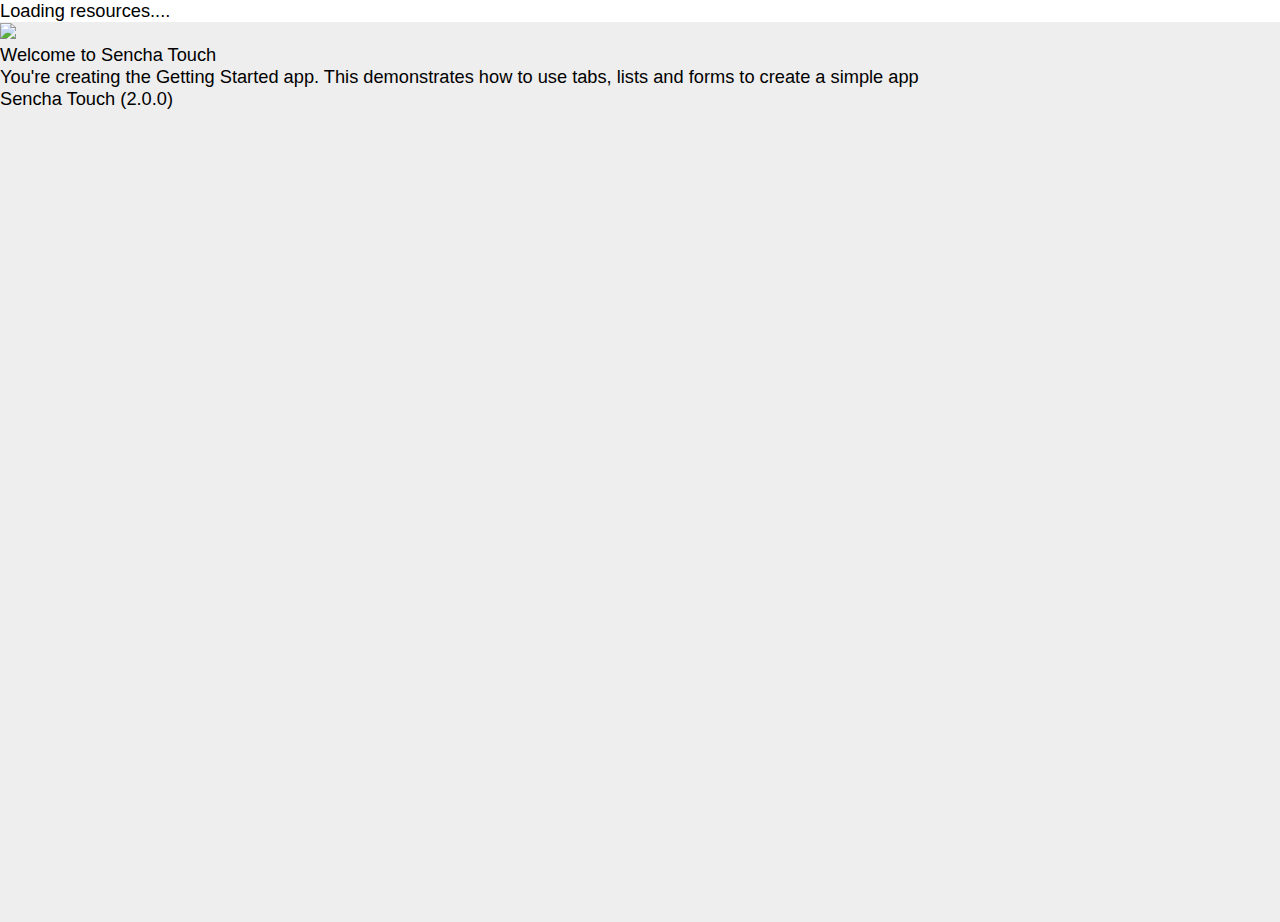
==== webserver/static/mvc/index.html @ fda58901 "다시 해봅시다. - mvc" ====
<!doctype html>
<html>
<head>
	<meta http-equiv="Content-Type" content="text/html; charset=utf-8" />
	<title>webirc closed beta</title>
	<link rel="stylesheet"href="../touch/resources/css/sencha-touch.css" type="text/css" />
	<link rel="stylesheet"href="style.css" type="text/css" />
	<script type="text/javascript" src="../touch/sencha-touch-all.js"></script>
<!--	<script type="text/javascript" src="../util.js"></script>
	<script type="text/javascript" src="chaninfo.js"></script>
	<script type="text/javascript" src="ClevisURL.js"></script>
	<script type="text/javascript" src="logparser.js"></script>-->
	<script type="text/javascript" src="app.js"></script>
</head>
<body>
<!--Loading div-->
<div id="divLoad">Loading resources....</div>
</body>
</html>
---- webserver/static/touch/resources/css/sencha-touch.css ----
body,div,dl,dt,dd,ul,ol,li,h1,h2,h3,h4,h5,h6,pre,code,form,fieldset,legend,input,textarea,p,blockquote,th,td{margin:0;padding:0}table{border-collapse:collapse;border-spacing:0}fieldset,img{border:0}address,caption,cite,code,dfn,em,strong,th,var{font-style:normal;font-weight:normal}li{list-style:none}caption,th{text-align:left}h1,h2,h3,h4,h5,h6{font-size:100%;font-weight:normal}q:before,q:after{content:""}abbr,acronym{border:0;font-variant:normal}sup{vertical-align:text-top}sub{vertical-align:text-bottom}input,textarea,select{font-family:inherit;font-size:inherit;font-weight:inherit}*:focus{outline:none}html,body{font-family:"Helvetica Neue", HelveticaNeue, "Helvetica-Neue", Helvetica, "BBAlpha Sans", sans-serif;font-weight:normal;position:relative;-webkit-text-size-adjust:none}body.x-desktop{overflow:hidden}*,*:after,*:before{-webkit-box-sizing:border-box;box-sizing:border-box;-webkit-tap-highlight-color:rgba(0, 0, 0, 0);-webkit-user-select:none;-webkit-touch-callout:none;-webkit-user-drag:none}.x-ios.x-tablet .x-landscape *{-webkit-text-stroke:1px transparent}body{font-size:104%}body.x-ios{-webkit-backface-visibility:hidden}body.x-android.x-phone{font-size:116%}body.x-android.x-phone.x-silk{font-size:130%}body.x-ios.x-phone{font-size:114%}body.x-desktop{font-size:114%}input,textarea{-webkit-user-select:text}.x-hidden-visibility{visibility:hidden !important}.x-hidden-display,.x-field-hidden{display:none !important}.x-hidden-offsets{position:absolute !important;left:-10000em;top:-10000em;visibility:hidden}.x-fullscreen{position:absolute !important}.x-desktop .x-body-stretcher{margin-bottom:0px}.x-mask{position:absolute;top:0;left:0;bottom:0;right:0;height:100%;z-index:10;display:-webkit-box;display:box;-webkit-box-align:center;box-align:center;-webkit-box-pack:center;box-pack:center;background:rgba(0, 0, 0, 0.3) center center no-repeat}.x-mask.x-mask-gray{background-color:rgba(0, 0, 0, 0.5)}.x-mask.x-mask-transparent{background-color:transparent}.x-mask .x-mask-inner{background:rgba(0, 0, 0, 0.25);color:#fff;text-align:center;padding:.4em;font-size:.95em;font-weight:bold;-webkit-border-radius:0.5em;border-radius:0.5em}.x-mask .x-loading-spinner-outer{display:-webkit-box;display:box;-webkit-box-orient:vertical;box-orient:vertical;-webkit-box-align:center;box-align:center;-webkit-box-pack:center;box-pack:center;width:100%;min-width:8.5em;height:8.5em}.x-mask.x-indicator-hidden .x-loading-spinner-outer{display:none}.x-mask .x-mask-message{text-shadow:rgba(0, 0, 0, 0.5) 0 -0.08em 0;-webkit-box-flex:0 !important;max-width:13em;min-width:8.5em}.x-draggable{z-index:1}.x-dragging{opacity:0.7}.x-panel-list{background-color:#eaf6fe}.x-html{-webkit-user-select:auto;-webkit-touch-callout:inherit;line-height:1.5;color:#333;font-size:.8em;padding:1.2em}.x-html body{line-height:1.5;font-family:"Helvetica Neue", Arial, Helvetica, sans-serif;color:#333333;font-size:75%}.x-html h1,.x-html h2,.x-html h3,.x-html h4,.x-html h5,.x-html h6{font-weight:normal;color:#222222}.x-html h1 img,.x-html h2 img,.x-html h3 img,.x-html h4 img,.x-html h5 img,.x-html h6 img{margin:0}.x-html h1{font-size:3em;line-height:1;margin-bottom:0.50em}.x-html h2{font-size:2em;margin-bottom:0.75em}.x-html h3{font-size:1.5em;line-height:1;margin-bottom:1.00em}.x-html h4{font-size:1.2em;line-height:1.25;margin-bottom:1.25em}.x-html h5{font-size:1em;font-weight:bold;margin-bottom:1.50em}.x-html h6{font-size:1em;font-weight:bold}.x-html p{margin:0 0 1.5em}.x-html p .left{display:inline;float:left;margin:1.5em 1.5em 1.5em 0;padding:0}.x-html p .right{display:inline;float:right;margin:1.5em 0 1.5em 1.5em;padding:0}.x-html a{text-decoration:underline;color:#0066cc}.x-html a:visited{color:#004c99}.x-html a:focus{color:#0099ff}.x-html a:hover{color:#0099ff}.x-html a:active{color:#bf00ff}.x-html blockquote{margin:1.5em;color:#666666;font-style:italic}.x-html strong,.x-html dfn{font-weight:bold}.x-html em,.x-html dfn{font-style:italic}.x-html sup,.x-html sub{line-height:0}.x-html abbr,.x-html acronym{border-bottom:1px dotted #666666}.x-html address{margin:0 0 1.5em;font-style:italic}.x-html del{color:#666666}.x-html pre{margin:1.5em 0;white-space:pre}.x-html pre,.x-html code,.x-html tt{font:1em "andale mono", "lucida console", monospace;line-height:1.5}.x-html li ul,.x-html li ol{margin:0}.x-html ul,.x-html ol{margin:0 1.5em 1.5em 0;padding-left:1.5em}.x-html ul{list-style-type:disc}.x-html ol{list-style-type:decimal}.x-html dl{margin:0 0 1.5em 0}.x-html dl dt{font-weight:bold}.x-html dd{margin-left:1.5em}.x-html table{margin-bottom:1.4em;width:100%}.x-html th{font-weight:bold}.x-html thead th{background:#c3d9ff}.x-html th,.x-html td,.x-html caption{padding:4px 10px 4px 5px}.x-html table.striped tr:nth-child(even) td,.x-html table tr.even td{background:#e5ecf9}.x-html tfoot{font-style:italic}.x-html caption{background:#eeeeee}.x-html .quiet{color:#666666}.x-html .loud{color:#111111}.x-html ul li{list-style-type:circle}.x-html ol li{list-style-type:decimal}.x-video{background-color:#000}.x-sortable .x-dragging{opacity:1;z-index:5}.x-layout-card-item{background:#eeeeee}.x-map{background-color:#edeae2}.x-map *{-webkit-box-sizing:content-box;box-sizing:content-box}.x-mask-map{background:transparent !important}.x-img{background-repeat:no-repeat}.x-video{height:100%;width:100%}.x-video > *{height:100%;width:100%;position:absolute}.x-video-ghost{-webkit-background-size:100% auto;background:black url() center center no-repeat}audio{width:100%}.x-panel,.x-msgbox,.x-panel-body{position:relative}.x-panel.x-floating,.x-msgbox.x-floating,.x-form.x-floating{padding:6px;-webkit-border-radius:0.3em;border-radius:0.3em;-webkit-box-shadow:rgba(0, 0, 0, 0.8) 0 0.2em 0.6em;background-color:#03111a;background-image:none}.x-panel.x-floating.x-floating-light,.x-msgbox.x-floating.x-floating-light,.x-form.x-floating.x-floating-light{background-color:#1985d0;background-image:none}.x-panel.x-floating > .x-panel-inner,.x-panel.x-floating .x-scroll-view,.x-panel.x-floating .x-body,.x-msgbox.x-floating > .x-panel-inner,.x-msgbox.x-floating .x-scroll-view,.x-msgbox.x-floating .x-body,.x-form.x-floating > .x-panel-inner,.x-form.x-floating .x-scroll-view,.x-form.x-floating .x-body{background-color:#fff;-webkit-border-radius:0.3em;border-radius:0.3em}.x-anchor{width:1.631em;height:0.7em;position:absolute;left:0;top:0;z-index:1;-webkit-mask:0 0 url('[data-uri]') no-repeat;-webkit-mask-size:1.631em 0.7em;overflow:hidden;background-color:#03111a;-webkit-transform-origin:0% 0%}.x-anchor.x-anchor-top{margin-left:-0.816em;margin-top:-0.7em}.x-anchor.x-anchor-bottom{-webkit-transform:rotate(180deg);margin-left:0.816em;margin-top:0.6em}.x-anchor.x-anchor-left{-webkit-transform:rotate(270deg);margin-left:-0.7em;margin-top:-0.1em}.x-anchor.x-anchor-right{-webkit-transform:rotate(90deg);margin-left:0.7em;margin-top:0}.x-floating.x-panel-light:after{background-color:#1985d0}.x-button{-webkit-background-clip:padding;background-clip:padding-box;-webkit-border-radius:0.4em;border-radius:0.4em;display:-webkit-box;display:box;-webkit-box-align:center;box-align:center;min-height:1.8em;padding:.3em .6em;position:relative;overflow:hidden;-webkit-user-select:none}.x-button,.x-toolbar .x-button{border:1px solid #999999;border-top-color:#a6a6a6;color:black}.x-button.x-button-back:before,.x-button.x-button-forward:before,.x-toolbar .x-button.x-button-back:before,.x-toolbar .x-button.x-button-forward:before{background:#999999}.x-button,.x-button.x-button-back:after,.x-button.x-button-forward:after,.x-toolbar .x-button,.x-toolbar .x-button.x-button-back:after,.x-toolbar .x-button.x-button-forward:after{background-color:#ccc;background-image:-webkit-gradient(linear, 50% 0%, 50% 100%, color-stop(0%, #ffffff), color-stop(2%, #dedede), color-stop(100%, #bababa));background-image:-webkit-linear-gradient(#ffffff,#dedede 2%,#bababa);background-image:linear-gradient(#ffffff,#dedede 2%,#bababa)}.x-button .x-button-icon.x-icon-mask,.x-toolbar .x-button .x-button-icon.x-icon-mask{background-color:black;background-image:-webkit-gradient(linear, 50% 0%, 50% 100%, color-stop(0%, #4d4d4d), color-stop(2%, #121212), color-stop(100%, #000000));background-image:-webkit-linear-gradient(#4d4d4d,#121212 2%,#000000);background-image:linear-gradient(#4d4d4d,#121212 2%,#000000)}.x-button.x-button-pressing,.x-button.x-button-pressing:after,.x-button.x-button-pressed,.x-button.x-button-pressed:after,.x-button.x-button-active,.x-button.x-button-active:after,.x-toolbar .x-button.x-button-pressing,.x-toolbar .x-button.x-button-pressing:after,.x-toolbar .x-button.x-button-pressed,.x-toolbar .x-button.x-button-pressed:after,.x-toolbar .x-button.x-button-active,.x-toolbar .x-button.x-button-active:after{background-color:#c4c4c4;background-image:-webkit-gradient(linear, 50% 0%, 50% 100%, color-stop(0%, #ababab), color-stop(10%, #b8b8b8), color-stop(65%, #c4c4c4), color-stop(100%, #c6c6c6));background-image:-webkit-linear-gradient(#ababab,#b8b8b8 10%,#c4c4c4 65%,#c6c6c6);background-image:linear-gradient(#ababab,#b8b8b8 10%,#c4c4c4 65%,#c6c6c6)}.x-button .x-button-icon{width:2.1em;height:2.1em;background-repeat:no-repeat;background-position:center;display:block}.x-button .x-button-icon.x-icon-mask{width:1.3em;height:1.3em;-webkit-mask-size:1.3em}.x-button.x-item-disabled .x-button-label,.x-button.x-item-disabled .x-hasbadge .x-badge,.x-hasbadge .x-button.x-item-disabled .x-badge,.x-button.x-item-disabled .x-button-icon{opacity:.5}.x-button-round,.x-button.x-button-action-round,.x-button.x-button-confirm-round,.x-button.x-button-decline-round{-webkit-border-radius:0.9em;border-radius:0.9em;padding:0.1em 0.9em}.x-iconalign-left,.x-icon-align-right{-webkit-box-orient:horizontal;box-orient:horizontal}.x-iconalign-top,.x-iconalign-bottom{-webkit-box-orient:vertical;box-orient:vertical}.x-iconalign-bottom,.x-iconalign-right{-webkit-box-direction:reverse;box-direction:reverse}.x-iconalign-center{-webkit-box-pack:center;box-pack:center}.x-iconalign-left .x-button-label,.x-iconalign-left .x-hasbadge .x-badge,.x-hasbadge .x-iconalign-left .x-badge{margin-left:0.3em}.x-iconalign-right .x-button-label,.x-iconalign-right .x-hasbadge .x-badge,.x-hasbadge .x-iconalign-right .x-badge{margin-right:0.3em}.x-iconalign-top .x-button-label,.x-iconalign-top .x-hasbadge .x-badge,.x-hasbadge .x-iconalign-top .x-badge{margin-top:0.3em}.x-iconalign-bottom .x-button-label,.x-iconalign-bottom .x-hasbadge .x-badge,.x-hasbadge .x-iconalign-bottom .x-badge{margin-bottom:0.3em}.x-button-label,.x-hasbadge .x-badge{-webkit-box-flex:1;box-flex:1;-webkit-box-align:center;box-align:center;white-space:nowrap;text-overflow:ellipsis;text-align:center;font-weight:bold;line-height:1.2em;display:block;overflow:hidden}.x-toolbar .x-button{margin:0 .2em;padding:.3em .6em}.x-toolbar .x-button .x-button-label,.x-toolbar .x-button .x-hasbadge .x-badge,.x-hasbadge .x-toolbar .x-button .x-badge{font-size:.7em}.x-button-small,.x-button.x-button-action-small,.x-button.x-button-confirm-small,.x-button.x-button-decline-small,.x-toolbar .x-button-small,.x-toolbar .x-button.x-button-action-small,.x-toolbar .x-button.x-button-confirm-small,.x-toolbar .x-button.x-button-decline-small{-webkit-border-radius:0.3em;border-radius:0.3em;padding:.2em .4em;min-height:0}.x-button-small .x-button-label,.x-button.x-button-action-small .x-button-label,.x-button.x-button-confirm-small .x-button-label,.x-button.x-button-decline-small .x-button-label,.x-button-small .x-hasbadge .x-badge,.x-hasbadge .x-button-small .x-badge,.x-button.x-button-action-small .x-hasbadge .x-badge,.x-hasbadge .x-button.x-button-action-small .x-badge,.x-button.x-button-confirm-small .x-hasbadge .x-badge,.x-hasbadge .x-button.x-button-confirm-small .x-badge,.x-button.x-button-decline-small .x-hasbadge .x-badge,.x-hasbadge .x-button.x-button-decline-small .x-badge,.x-toolbar .x-button-small .x-button-label,.x-toolbar .x-button.x-button-action-small .x-button-label,.x-toolbar .x-button.x-button-confirm-small .x-button-label,.x-toolbar .x-button.x-button-decline-small .x-button-label,.x-toolbar .x-button-small .x-hasbadge .x-badge,.x-hasbadge .x-toolbar .x-button-small .x-badge,.x-toolbar .x-button.x-button-action-small .x-hasbadge .x-badge,.x-hasbadge .x-toolbar .x-button.x-button-action-small .x-badge,.x-toolbar .x-button.x-button-confirm-small .x-hasbadge .x-badge,.x-hasbadge .x-toolbar .x-button.x-button-confirm-small .x-badge,.x-toolbar .x-button.x-button-decline-small .x-hasbadge .x-badge,.x-hasbadge .x-toolbar .x-button.x-button-decline-small .x-badge{font-size:.6em}.x-button-small .x-button-icon,.x-button.x-button-action-small .x-button-icon,.x-button.x-button-confirm-small .x-button-icon,.x-button.x-button-decline-small .x-button-icon,.x-toolbar .x-button-small .x-button-icon,.x-toolbar .x-button.x-button-action-small .x-button-icon,.x-toolbar .x-button.x-button-confirm-small .x-button-icon,.x-toolbar .x-button.x-button-decline-small .x-button-icon{width:.75em;height:.75em}.x-button-forward,.x-button-back{position:relative;overflow:visible;height:1.8em;z-index:1}.x-button-forward:before,.x-button-forward:after,.x-button-back:before,.x-button-back:after{content:"";position:absolute;width:0.773em;height:1.8em;top:-0.1em;left:auto;z-index:2;-webkit-mask:0.145em 0 url('[data-uri]') no-repeat;-webkit-mask-size:0.773em 1.8em;overflow:hidden}.x-button-back,.x-toolbar .x-button-back{margin-left:0.828em;padding-left:.4em}.x-button-back:before,.x-toolbar .x-button-back:before{left:-0.693em}.x-button-back:after,.x-toolbar .x-button-back:after{left:-0.628em}.x-button-forward,.x-toolbar .x-button-forward{margin-right:0.828em;padding-right:.4em}.x-button-forward:before,.x-button-forward:after,.x-toolbar .x-button-forward:before,.x-toolbar .x-button-forward:after{-webkit-mask:-0.145em 0 url('[data-uri]') no-repeat}.x-button-forward:before,.x-toolbar .x-button-forward:before{right:-0.693em}.x-button-forward:after,.x-toolbar .x-button-forward:after{right:-0.628em}.x-button.x-button-plain,.x-toolbar .x-button.x-button-plain{background:none;border:0 none;-webkit-border-radius:none;border-radius:none;min-height:0;text-shadow:none;line-height:auto;height:auto;padding:0.5em}.x-button.x-button-plain > *,.x-toolbar .x-button.x-button-plain > *{overflow:visible}.x-button.x-button-plain .x-button-icon,.x-toolbar .x-button.x-button-plain .x-button-icon{-webkit-mask-size:1.4em;width:1.4em;height:1.4em}.x-button.x-button-plain.x-button-pressing,.x-button.x-button-plain.x-button-pressed,.x-toolbar .x-button.x-button-plain.x-button-pressing,.x-toolbar .x-button.x-button-plain.x-button-pressed{background:none;background-image:-webkit-gradient(radial, 50% 50%, 0, 50% 50%, 24, color-stop(0%, rgba(182,225,255,0.7)), color-stop(100%, rgba(182,225,255,0)));background-image:-webkit-radial-gradient(rgba(182,225,255,0.7),rgba(182,225,255,0) 24px);background-image:radial-gradient(rgba(182,225,255,0.7),rgba(182,225,255,0) 24px)}.x-button.x-button-plain.x-button-pressing .x-button-icon.x-button-mask,.x-button.x-button-plain.x-button-pressed .x-button-icon.x-button-mask,.x-toolbar .x-button.x-button-plain.x-button-pressing .x-button-icon.x-button-mask,.x-toolbar .x-button.x-button-plain.x-button-pressed .x-button-icon.x-button-mask{background-color:#fff;background-image:-webkit-gradient(linear, 50% 0%, 50% 100%, color-stop(0%, #e6e6e6), color-stop(10%, #f2f2f2), color-stop(65%, #ffffff), color-stop(100%, #ffffff));background-image:-webkit-linear-gradient(#e6e6e6,#f2f2f2 10%,#ffffff 65%,#ffffff);background-image:linear-gradient(#e6e6e6,#f2f2f2 10%,#ffffff 65%,#ffffff)}.x-segmentedbutton .x-button{margin:0;-webkit-border-radius:0;border-radius:0}.x-segmentedbutton .x-button.x-first{-webkit-border-top-left-radius:0.4em;border-top-left-radius:0.4em;-webkit-border-bottom-left-radius:0.4em;border-bottom-left-radius:0.4em}.x-segmentedbutton .x-button.x-last{-webkit-border-top-right-radius:0.4em;border-top-right-radius:0.4em;-webkit-border-bottom-right-radius:0.4em;border-bottom-right-radius:0.4em}.x-segmentedbutton .x-button:not(:first-child){border-left:0}.x-hasbadge{overflow:visible}.x-hasbadge .x-badge{-webkit-background-clip:padding;background-clip:padding-box;-webkit-border-radius:0.2em;border-radius:0.2em;padding:.1em .3em;z-index:2;text-shadow:rgba(0, 0, 0, 0.5) 0 -0.08em 0;-webkit-box-shadow:rgba(0, 0, 0, 0.5) 0 0.1em 0.1em;box-shadow:rgba(0, 0, 0, 0.5) 0 0.1em 0.1em;overflow:hidden;color:#ffcccc;border:1px solid #990000;position:absolute;width:auto;min-width:2em;line-height:1.2em;font-size:.6em;right:0px;top:-0.2em;max-width:95%;background-color:#cc0000;background-image:-webkit-gradient(linear, 50% 0%, 50% 100%, color-stop(0%, #ff6666), color-stop(2%, #f00000), color-stop(100%, #a80000));background-image:-webkit-linear-gradient(#ff6666,#f00000 2%,#a80000);background-image:linear-gradient(#ff6666,#f00000 2%,#a80000);display:inline-block}.x-tab .x-button-icon.action,.x-button .x-button-icon.x-icon-mask.action{-webkit-mask-image:url('[data-uri]')}.x-tab .x-button-icon.add,.x-button .x-button-icon.x-icon-mask.add{-webkit-mask-image:url('[data-uri]')}.x-tab .x-button-icon.arrow_down,.x-button .x-button-icon.x-icon-mask.arrow_down{-webkit-mask-image:url('[data-uri]')}.x-tab .x-button-icon.arrow_left,.x-button .x-button-icon.x-icon-mask.arrow_left{-webkit-mask-image:url('[data-uri]')}.x-tab .x-button-icon.arrow_right,.x-button .x-button-icon.x-icon-mask.arrow_right{-webkit-mask-image:url('[data-uri]')}.x-tab .x-button-icon.arrow_up,.x-button .x-button-icon.x-icon-mask.arrow_up{-webkit-mask-image:url('[data-uri]')}.x-tab .x-button-icon.compose,.x-button .x-button-icon.x-icon-mask.compose{-webkit-mask-image:url('[data-uri]')}.x-tab .x-button-icon.delete,.x-button .x-button-icon.x-icon-mask.delete{-webkit-mask-image:url('[data-uri]')}.x-tab .x-button-icon.organize,.x-button .x-button-icon.x-icon-mask.organize{-webkit-mask-image:url('[data-uri]')}.x-tab .x-button-icon.refresh,.x-button .x-button-icon.x-icon-mask.refresh{-webkit-mask-image:url('[data-uri]')}.x-tab .x-button-icon.reply,.x-button .x-button-icon.x-icon-mask.reply{-webkit-mask-image:url('[data-uri]')}.x-tab .x-button-icon.search,.x-button .x-button-icon.x-icon-mask.search{-webkit-mask-image:url('[data-uri]')}.x-tab .x-button-icon.settings,.x-button .x-button-icon.x-icon-mask.settings{-webkit-mask-image:url('[data-uri]')}.x-tab .x-button-icon.star,.x-button .x-button-icon.x-icon-mask.star{-webkit-mask-image:url('[data-uri]')}.x-tab .x-button-icon.trash,.x-button .x-button-icon.x-icon-mask.trash{-webkit-mask-image:url('[data-uri]')}.x-tab .x-button-icon.maps,.x-button .x-button-icon.x-icon-mask.maps{-webkit-mask-image:url('[data-uri]')}.x-tab .x-button-icon.locate,.x-button .x-button-icon.x-icon-mask.locate{-webkit-mask-image:url('[data-uri]')}.x-tab .x-button-icon.home,.x-button .x-button-icon.x-icon-mask.home{-webkit-mask-image:url('[data-uri]')}.x-button.x-button-action,.x-toolbar .x-button.x-button-action,.x-button.x-button-action-round,.x-toolbar .x-button.x-button-action-round,.x-button.x-button-action-small,.x-toolbar .x-button.x-button-action-small{border:1px solid #002f50;border-top-color:#003e6a;color:white}.x-button.x-button-action.x-button-back:before,.x-button.x-button-action.x-button-forward:before,.x-toolbar .x-button.x-button-action.x-button-back:before,.x-toolbar .x-button.x-button-action.x-button-forward:before,.x-button.x-button-action-round.x-button-back:before,.x-button.x-button-action-round.x-button-forward:before,.x-toolbar .x-button.x-button-action-round.x-button-back:before,.x-toolbar .x-button.x-button-action-round.x-button-forward:before,.x-button.x-button-action-small.x-button-back:before,.x-button.x-button-action-small.x-button-forward:before,.x-toolbar .x-button.x-button-action-small.x-button-back:before,.x-toolbar .x-button.x-button-action-small.x-button-forward:before{background:#002f50}.x-button.x-button-action,.x-button.x-button-action.x-button-back:after,.x-button.x-button-action.x-button-forward:after,.x-toolbar .x-button.x-button-action,.x-toolbar .x-button.x-button-action.x-button-back:after,.x-toolbar .x-button.x-button-action.x-button-forward:after,.x-button.x-button-action-round,.x-button.x-button-action-round.x-button-back:after,.x-button.x-button-action-round.x-button-forward:after,.x-toolbar .x-button.x-button-action-round,.x-toolbar .x-button.x-button-action-round.x-button-back:after,.x-toolbar .x-button.x-button-action-round.x-button-forward:after,.x-button.x-button-action-small,.x-button.x-button-action-small.x-button-back:after,.x-button.x-button-action-small.x-button-forward:after,.x-toolbar .x-button.x-button-action-small,.x-toolbar .x-button.x-button-action-small.x-button-back:after,.x-toolbar .x-button.x-button-action-small.x-button-forward:after{background-color:#006bb6;background-image:-webkit-gradient(linear, 50% 0%, 50% 100%, color-stop(0%, #50b7ff), color-stop(2%, #0080da), color-stop(100%, #005692));background-image:-webkit-linear-gradient(#50b7ff,#0080da 2%,#005692);background-image:linear-gradient(#50b7ff,#0080da 2%,#005692)}.x-button.x-button-action .x-button-icon.x-icon-mask,.x-toolbar .x-button.x-button-action .x-button-icon.x-icon-mask,.x-button.x-button-action-round .x-button-icon.x-icon-mask,.x-toolbar .x-button.x-button-action-round .x-button-icon.x-icon-mask,.x-button.x-button-action-small .x-button-icon.x-icon-mask,.x-toolbar .x-button.x-button-action-small .x-button-icon.x-icon-mask{background-color:white;background-image:-webkit-gradient(linear, 50% 0%, 50% 100%, color-stop(0%, #ffffff), color-stop(2%, #ffffff), color-stop(100%, #dbf0ff));background-image:-webkit-linear-gradient(#ffffff,#ffffff 2%,#dbf0ff);background-image:linear-gradient(#ffffff,#ffffff 2%,#dbf0ff)}.x-button.x-button-action.x-button-pressing,.x-button.x-button-action.x-button-pressing:after,.x-button.x-button-action.x-button-pressed,.x-button.x-button-action.x-button-pressed:after,.x-button.x-button-action.x-button-active,.x-button.x-button-action.x-button-active:after,.x-toolbar .x-button.x-button-action.x-button-pressing,.x-toolbar .x-button.x-button-action.x-button-pressing:after,.x-toolbar .x-button.x-button-action.x-button-pressed,.x-toolbar .x-button.x-button-action.x-button-pressed:after,.x-toolbar .x-button.x-button-action.x-button-active,.x-toolbar .x-button.x-button-action.x-button-active:after,.x-button.x-button-action-round.x-button-pressing,.x-button.x-button-action-round.x-button-pressing:after,.x-button.x-button-action-round.x-button-pressed,.x-button.x-button-action-round.x-button-pressed:after,.x-button.x-button-action-round.x-button-active,.x-button.x-button-action-round.x-button-active:after,.x-toolbar .x-button.x-button-action-round.x-button-pressing,.x-toolbar .x-button.x-button-action-round.x-button-pressing:after,.x-toolbar .x-button.x-button-action-round.x-button-pressed,.x-toolbar .x-button.x-button-action-round.x-button-pressed:after,.x-toolbar .x-button.x-button-action-round.x-button-active,.x-toolbar .x-button.x-button-action-round.x-button-active:after,.x-button.x-button-action-small.x-button-pressing,.x-button.x-button-action-small.x-button-pressing:after,.x-button.x-button-action-small.x-button-pressed,.x-button.x-button-action-small.x-button-pressed:after,.x-button.x-button-action-small.x-button-active,.x-button.x-button-action-small.x-button-active:after,.x-toolbar .x-button.x-button-action-small.x-button-pressing,.x-toolbar .x-button.x-button-action-small.x-button-pressing:after,.x-toolbar .x-button.x-button-action-small.x-button-pressed,.x-toolbar .x-button.x-button-action-small.x-button-pressed:after,.x-toolbar .x-button.x-button-action-small.x-button-active,.x-toolbar .x-button.x-button-action-small.x-button-active:after{background-color:#0062a7;background-image:-webkit-gradient(linear, 50% 0%, 50% 100%, color-stop(0%, #004474), color-stop(10%, #00538d), color-stop(65%, #0062a7), color-stop(100%, #0064a9));background-image:-webkit-linear-gradient(#004474,#00538d 10%,#0062a7 65%,#0064a9);background-image:linear-gradient(#004474,#00538d 10%,#0062a7 65%,#0064a9)}.x-button.x-button-confirm,.x-toolbar .x-button.x-button-confirm,.x-button.x-button-confirm-round,.x-toolbar .x-button.x-button-confirm-round,.x-button.x-button-confirm-small,.x-toolbar .x-button.x-button-confirm-small{border:1px solid #263501;border-top-color:#374e02;color:white}.x-button.x-button-confirm.x-button-back:before,.x-button.x-button-confirm.x-button-forward:before,.x-toolbar .x-button.x-button-confirm.x-button-back:before,.x-toolbar .x-button.x-button-confirm.x-button-forward:before,.x-button.x-button-confirm-round.x-button-back:before,.x-button.x-button-confirm-round.x-button-forward:before,.x-toolbar .x-button.x-button-confirm-round.x-button-back:before,.x-toolbar .x-button.x-button-confirm-round.x-button-forward:before,.x-button.x-button-confirm-small.x-button-back:before,.x-button.x-button-confirm-small.x-button-forward:before,.x-toolbar .x-button.x-button-confirm-small.x-button-back:before,.x-toolbar .x-button.x-button-confirm-small.x-button-forward:before{background:#263501}.x-button.x-button-confirm,.x-button.x-button-confirm.x-button-back:after,.x-button.x-button-confirm.x-button-forward:after,.x-toolbar .x-button.x-button-confirm,.x-toolbar .x-button.x-button-confirm.x-button-back:after,.x-toolbar .x-button.x-button-confirm.x-button-forward:after,.x-button.x-button-confirm-round,.x-button.x-button-confirm-round.x-button-back:after,.x-button.x-button-confirm-round.x-button-forward:after,.x-toolbar .x-button.x-button-confirm-round,.x-toolbar .x-button.x-button-confirm-round.x-button-back:after,.x-toolbar .x-button.x-button-confirm-round.x-button-forward:after,.x-button.x-button-confirm-small,.x-button.x-button-confirm-small.x-button-back:after,.x-button.x-button-confirm-small.x-button-forward:after,.x-toolbar .x-button.x-button-confirm-small,.x-toolbar .x-button.x-button-confirm-small.x-button-back:after,.x-toolbar .x-button.x-button-confirm-small.x-button-forward:after{background-color:#6c9804;background-image:-webkit-gradient(linear, 50% 0%, 50% 100%, color-stop(0%, #c2fa3b), color-stop(2%, #85bb05), color-stop(100%, #547503));background-image:-webkit-linear-gradient(#c2fa3b,#85bb05 2%,#547503);background-image:linear-gradient(#c2fa3b,#85bb05 2%,#547503)}.x-button.x-button-confirm .x-button-icon.x-icon-mask,.x-toolbar .x-button.x-button-confirm .x-button-icon.x-icon-mask,.x-button.x-button-confirm-round .x-button-icon.x-icon-mask,.x-toolbar .x-button.x-button-confirm-round .x-button-icon.x-icon-mask,.x-button.x-button-confirm-small .x-button-icon.x-icon-mask,.x-toolbar .x-button.x-button-confirm-small .x-button-icon.x-icon-mask{background-color:white;background-image:-webkit-gradient(linear, 50% 0%, 50% 100%, color-stop(0%, #ffffff), color-stop(2%, #ffffff), color-stop(100%, #f4fedc));background-image:-webkit-linear-gradient(#ffffff,#ffffff 2%,#f4fedc);background-image:linear-gradient(#ffffff,#ffffff 2%,#f4fedc)}.x-button.x-button-confirm.x-button-pressing,.x-button.x-button-confirm.x-button-pressing:after,.x-button.x-button-confirm.x-button-pressed,.x-button.x-button-confirm.x-button-pressed:after,.x-button.x-button-confirm.x-button-active,.x-button.x-button-confirm.x-button-active:after,.x-toolbar .x-button.x-button-confirm.x-button-pressing,.x-toolbar .x-button.x-button-confirm.x-button-pressing:after,.x-toolbar .x-button.x-button-confirm.x-button-pressed,.x-toolbar .x-button.x-button-confirm.x-button-pressed:after,.x-toolbar .x-button.x-button-confirm.x-button-active,.x-toolbar .x-button.x-button-confirm.x-button-active:after,.x-button.x-button-confirm-round.x-button-pressing,.x-button.x-button-confirm-round.x-button-pressing:after,.x-button.x-button-confirm-round.x-button-pressed,.x-button.x-button-confirm-round.x-button-pressed:after,.x-button.x-button-confirm-round.x-button-active,.x-button.x-button-confirm-round.x-button-active:after,.x-toolbar .x-button.x-button-confirm-round.x-button-pressing,.x-toolbar .x-button.x-button-confirm-round.x-button-pressing:after,.x-toolbar .x-button.x-button-confirm-round.x-button-pressed,.x-toolbar .x-button.x-button-confirm-round.x-button-pressed:after,.x-toolbar .x-button.x-button-confirm-round.x-button-active,.x-toolbar .x-button.x-button-confirm-round.x-button-active:after,.x-button.x-button-confirm-small.x-button-pressing,.x-button.x-button-confirm-small.x-button-pressing:after,.x-button.x-button-confirm-small.x-button-pressed,.x-button.x-button-confirm-small.x-button-pressed:after,.x-button.x-button-confirm-small.x-button-active,.x-button.x-button-confirm-small.x-button-active:after,.x-toolbar .x-button.x-button-confirm-small.x-button-pressing,.x-toolbar .x-button.x-button-confirm-small.x-button-pressing:after,.x-toolbar .x-button.x-button-confirm-small.x-button-pressed,.x-toolbar .x-button.x-button-confirm-small.x-button-pressed:after,.x-toolbar .x-button.x-button-confirm-small.x-button-active,.x-toolbar .x-button.x-button-confirm-small.x-button-active:after{background-color:#628904;background-image:-webkit-gradient(linear, 50% 0%, 50% 100%, color-stop(0%, #3e5702), color-stop(10%, #507003), color-stop(65%, #628904), color-stop(100%, #648c04));background-image:-webkit-linear-gradient(#3e5702,#507003 10%,#628904 65%,#648c04);background-image:linear-gradient(#3e5702,#507003 10%,#628904 65%,#648c04)}.x-button.x-button-decline,.x-toolbar .x-button.x-button-decline,.x-button.x-button-decline-round,.x-toolbar .x-button.x-button-decline-round,.x-button.x-button-decline-small,.x-toolbar .x-button.x-button-decline-small{border:1px solid #630303;border-top-color:#7c0303;color:white}.x-button.x-button-decline.x-button-back:before,.x-button.x-button-decline.x-button-forward:before,.x-toolbar .x-button.x-button-decline.x-button-back:before,.x-toolbar .x-button.x-button-decline.x-button-forward:before,.x-button.x-button-decline-round.x-button-back:before,.x-button.x-button-decline-round.x-button-forward:before,.x-toolbar .x-button.x-button-decline-round.x-button-back:before,.x-toolbar .x-button.x-button-decline-round.x-button-forward:before,.x-button.x-button-decline-small.x-button-back:before,.x-button.x-button-decline-small.x-button-forward:before,.x-toolbar .x-button.x-button-decline-small.x-button-back:before,.x-toolbar .x-button.x-button-decline-small.x-button-forward:before{background:#630303}.x-button.x-button-decline,.x-button.x-button-decline.x-button-back:after,.x-button.x-button-decline.x-button-forward:after,.x-toolbar .x-button.x-button-decline,.x-toolbar .x-button.x-button-decline.x-button-back:after,.x-toolbar .x-button.x-button-decline.x-button-forward:after,.x-button.x-button-decline-round,.x-button.x-button-decline-round.x-button-back:after,.x-button.x-button-decline-round.x-button-forward:after,.x-toolbar .x-button.x-button-decline-round,.x-toolbar .x-button.x-button-decline-round.x-button-back:after,.x-toolbar .x-button.x-button-decline-round.x-button-forward:after,.x-button.x-button-decline-small,.x-button.x-button-decline-small.x-button-back:after,.x-button.x-button-decline-small.x-button-forward:after,.x-toolbar .x-button.x-button-decline-small,.x-toolbar .x-button.x-button-decline-small.x-button-back:after,.x-toolbar .x-button.x-button-decline-small.x-button-forward:after{background-color:#c70505;background-image:-webkit-gradient(linear, 50% 0%, 50% 100%, color-stop(0%, #fb6a6a), color-stop(2%, #ea0606), color-stop(100%, #a40404));background-image:-webkit-linear-gradient(#fb6a6a,#ea0606 2%,#a40404);background-image:linear-gradient(#fb6a6a,#ea0606 2%,#a40404)}.x-button.x-button-decline .x-button-icon.x-icon-mask,.x-toolbar .x-button.x-button-decline .x-button-icon.x-icon-mask,.x-button.x-button-decline-round .x-button-icon.x-icon-mask,.x-toolbar .x-button.x-button-decline-round .x-button-icon.x-icon-mask,.x-button.x-button-decline-small .x-button-icon.x-icon-mask,.x-toolbar .x-button.x-button-decline-small .x-button-icon.x-icon-mask{background-color:white;background-image:-webkit-gradient(linear, 50% 0%, 50% 100%, color-stop(0%, #ffffff), color-stop(2%, #ffffff), color-stop(100%, #fedcdc));background-image:-webkit-linear-gradient(#ffffff,#ffffff 2%,#fedcdc);background-image:linear-gradient(#ffffff,#ffffff 2%,#fedcdc)}.x-button.x-button-decline.x-button-pressing,.x-button.x-button-decline.x-button-pressing:after,.x-button.x-button-decline.x-button-pressed,.x-button.x-button-decline.x-button-pressed:after,.x-button.x-button-decline.x-button-active,.x-button.x-button-decline.x-button-active:after,.x-toolbar .x-button.x-button-decline.x-button-pressing,.x-toolbar .x-button.x-button-decline.x-button-pressing:after,.x-toolbar .x-button.x-button-decline.x-button-pressed,.x-toolbar .x-button.x-button-decline.x-button-pressed:after,.x-toolbar .x-button.x-button-decline.x-button-active,.x-toolbar .x-button.x-button-decline.x-button-active:after,.x-button.x-button-decline-round.x-button-pressing,.x-button.x-button-decline-round.x-button-pressing:after,.x-button.x-button-decline-round.x-button-pressed,.x-button.x-button-decline-round.x-button-pressed:after,.x-button.x-button-decline-round.x-button-active,.x-button.x-button-decline-round.x-button-active:after,.x-toolbar .x-button.x-button-decline-round.x-button-pressing,.x-toolbar .x-button.x-button-decline-round.x-button-pressing:after,.x-toolbar .x-button.x-button-decline-round.x-button-pressed,.x-toolbar .x-button.x-button-decline-round.x-button-pressed:after,.x-toolbar .x-button.x-button-decline-round.x-button-active,.x-toolbar .x-button.x-button-decline-round.x-button-active:after,.x-button.x-button-decline-small.x-button-pressing,.x-button.x-button-decline-small.x-button-pressing:after,.x-button.x-button-decline-small.x-button-pressed,.x-button.x-button-decline-small.x-button-pressed:after,.x-button.x-button-decline-small.x-button-active,.x-button.x-button-decline-small.x-button-active:after,.x-toolbar .x-button.x-button-decline-small.x-button-pressing,.x-toolbar .x-button.x-button-decline-small.x-button-pressing:after,.x-toolbar .x-button.x-button-decline-small.x-button-pressed,.x-toolbar .x-button.x-button-decline-small.x-button-pressed:after,.x-toolbar .x-button.x-button-decline-small.x-button-active,.x-toolbar .x-button.x-button-decline-small.x-button-active:after{background-color:#b80505;background-image:-webkit-gradient(linear, 50% 0%, 50% 100%, color-stop(0%, #860303), color-stop(10%, #9f0404), color-stop(65%, #b80505), color-stop(100%, #ba0505));background-image:-webkit-linear-gradient(#860303,#9f0404 10%,#b80505 65%,#ba0505);background-image:linear-gradient(#860303,#9f0404 10%,#b80505 65%,#ba0505)}.x-sheet,.x-sheet-action{padding:0.7em;border-top:1px solid #092e47;height:auto;background-color:rgba(3, 17, 26, 0.9);background-image:-webkit-gradient(linear, 50% 0%, 50% 100%, color-stop(0%, rgba(20,104,162,0.9)), color-stop(2%, rgba(7,37,58,0.9)), color-stop(100%, rgba(0,0,0,0.9)));background-image:-webkit-linear-gradient(rgba(20,104,162,0.9),rgba(7,37,58,0.9) 2%,rgba(0,0,0,0.9));background-image:linear-gradient(rgba(20,104,162,0.9),rgba(7,37,58,0.9) 2%,rgba(0,0,0,0.9));-webkit-border-radius:0;border-radius:0}.x-sheet-inner > .x-button,.x-sheet-action-inner > .x-button{margin-bottom:0.5em}.x-sheet-inner > .x-button:last-child,.x-sheet-action-inner > .x-button:last-child{margin-bottom:0}.x-sheet.x-picker{padding:0}.x-sheet.x-picker .x-sheet-inner{position:relative;background-color:#fff;-webkit-border-radius:0.4em;border-radius:0.4em;-webkit-background-clip:padding;background-clip:padding-box;overflow:hidden;margin:0.7em}.x-sheet.x-picker .x-sheet-inner:before,.x-sheet.x-picker .x-sheet-inner:after{z-index:1;content:"";position:absolute;width:100%;height:30%;top:0;left:0}.x-sheet.x-picker .x-sheet-inner:before{top:auto;-webkit-border-bottom-left-radius:0.4em;border-bottom-left-radius:0.4em;-webkit-border-bottom-right-radius:0.4em;border-bottom-right-radius:0.4em;bottom:0;background-image:-webkit-gradient(linear, 50% 0%, 50% 100%, color-stop(0%, #ffffff), color-stop(100%, #bbbbbb));background-image:-webkit-linear-gradient(#ffffff,#bbbbbb);background-image:linear-gradient(#ffffff,#bbbbbb)}.x-sheet.x-picker .x-sheet-inner:after{-webkit-border-top-left-radius:0.4em;border-top-left-radius:0.4em;-webkit-border-top-right-radius:0.4em;border-top-right-radius:0.4em;background-image:-webkit-gradient(linear, 50% 0%, 50% 100%, color-stop(0%, #bbbbbb), color-stop(100%, #ffffff));background-image:-webkit-linear-gradient(#bbbbbb,#ffffff);background-image:linear-gradient(#bbbbbb,#ffffff)}.x-sheet.x-picker .x-sheet-inner .x-picker-slot .x-body{border-left:1px solid #999999;border-right:1px solid #ACACAC}.x-sheet.x-picker .x-sheet-inner .x-picker-slot.x-first .x-body{border-left:0}.x-sheet.x-picker .x-sheet-inner .x-picker-slot.x-last .x-body{border-left:0;border-right:0}.x-picker-slot .x-scroll-view{z-index:2;position:relative;-webkit-box-shadow:rgba(0, 0, 0, 0.4) -1px 0 1px}.x-picker-slot .x-scroll-view:first-child{-webkit-box-shadow:none}.x-picker-mask{position:absolute;top:0;left:0;right:0;bottom:0;z-index:3;display:-webkit-box;display:box;-webkit-box-align:stretch;box-align:stretch;-webkit-box-orient:vertical;box-orient:vertical;-webkit-box-pack:center;box-pack:center;pointer-events:none}.x-picker-bar{border-top:0.12em solid #006bb6;border-bottom:0.12em solid #006bb6;height:2.5em;background-color:rgba(13, 148, 242, 0.3);background-image:-webkit-gradient(linear, 50% 0%, 50% 100%, color-stop(0%, rgba(158,212,250,0.3)), color-stop(2%, rgba(47,163,244,0.3)), color-stop(100%, rgba(11,127,208,0.3)));background-image:-webkit-linear-gradient(rgba(158,212,250,0.3),rgba(47,163,244,0.3) 2%,rgba(11,127,208,0.3));background-image:linear-gradient(rgba(158,212,250,0.3),rgba(47,163,244,0.3) 2%,rgba(11,127,208,0.3));-webkit-box-shadow:rgba(0, 0, 0, 0.2) 0 0.2em 0.2em}.x-use-titles .x-picker-bar{margin-top:1.5em}.x-picker-slot-title{height:1.5em;position:relative;z-index:2;background-color:#1295f1;background-image:-webkit-gradient(linear, 50% 0%, 50% 100%, color-stop(0%, #a2d6f9), color-stop(2%, #34a4f3), color-stop(100%, #0d81d2));background-image:-webkit-linear-gradient(#a2d6f9,#34a4f3 2%,#0d81d2);background-image:linear-gradient(#a2d6f9,#34a4f3 2%,#0d81d2);border-top:1px solid #1295f1;border-bottom:1px solid #095b94;-webkit-box-shadow:0px 0.1em 0.3em rgba(0, 0, 0, 0.3);padding:0.2em 1.02em}.x-picker-slot-title > div{font-weight:bold;font-size:0.8em;color:#113b59;text-shadow:rgba(255, 255, 255, 0.25) 0 0.08em 0}.x-picker-slot .x-dataview-inner{width:100%}.x-picker-slot .x-dataview-item{vertical-align:middle;height:2.5em;line-height:2.5em;font-weight:bold;padding:0 10px}.x-picker-slot .x-picker-item{white-space:nowrap;overflow:hidden;text-overflow:ellipsis}.x-picker-right{text-align:right}.x-picker-center{text-align:center}.x-picker-left{text-align:left}.x-tabbar.x-docked-top{border-bottom-width:.1em;border-bottom-style:solid;height:2.6em;padding:0 .8em}.x-tabbar.x-docked-top .x-tab{padding:0.4em 0.8em;height:1.8em;-webkit-border-radius:0.9em;border-radius:0.9em}.x-tabbar.x-docked-top .x-button-label,.x-tabbar.x-docked-top .x-hasbadge .x-badge,.x-hasbadge .x-tabbar.x-docked-top .x-badge{font-size:.8em;line-height:1.2em;text-rendering:optimizeLegibility;-webkit-font-smoothing:antialiased}.x-tabbar.x-docked-bottom{border-top-width:.1em;border-top-style:solid;height:3em;padding:0}.x-tabbar.x-docked-bottom .x-tab{-webkit-border-radius:0.25em;border-radius:0.25em;min-width:3.3em;position:relative;padding-top:.2em}.x-tabbar.x-docked-bottom .x-tab .x-button-icon{-webkit-mask-size:1.65em;width:1.65em;height:1.65em;display:block;margin:0 auto;position:relative}.x-tabbar.x-docked-bottom .x-tab .x-button-label,.x-tabbar.x-docked-bottom .x-tab .x-hasbadge .x-badge,.x-hasbadge .x-tabbar.x-docked-bottom .x-tab .x-badge{margin:0;padding:.1em 0 .2em 0;font-size:9px;line-height:12px;text-rendering:optimizeLegibility;-webkit-font-smoothing:antialiased}.x-tab .x-button-icon.bookmarks,.x-button .x-button-icon.x-icon-mask.bookmarks{-webkit-mask-image:url('[data-uri]')}.x-tab .x-button-icon.download,.x-button .x-button-icon.x-icon-mask.download{-webkit-mask-image:url('[data-uri]')}.x-tab .x-button-icon.favorites,.x-button .x-button-icon.x-icon-mask.favorites{-webkit-mask-image:url('[data-uri]')}.x-tab .x-button-icon.info,.x-button .x-button-icon.x-icon-mask.info{-webkit-mask-image:url('[data-uri]')}.x-tab .x-button-icon.more,.x-button .x-button-icon.x-icon-mask.more{-webkit-mask-image:url('[data-uri]')}.x-tab .x-button-icon.time,.x-button .x-button-icon.x-icon-mask.time{-webkit-mask-image:url('[data-uri]')}.x-tab .x-button-icon.user,.x-button .x-button-icon.x-icon-mask.user{-webkit-mask-image:url('[data-uri]')}.x-tab .x-button-icon.team,.x-button .x-button-icon.x-icon-mask.team{-webkit-mask-image:url('[data-uri]')}.x-tabbar-light{background-color:#2583c4;background-image:-webkit-gradient(linear, 50% 0%, 50% 100%, color-stop(0%, #97c9eb), color-stop(2%, #3495d9), color-stop(100%, #1f6fa6));background-image:-webkit-linear-gradient(#97c9eb,#3495d9 2%,#1f6fa6);background-image:linear-gradient(#97c9eb,#3495d9 2%,#1f6fa6);border-top-color:#2175af;border-bottom-color:#195884}.x-tabbar-light .x-tab{color:#c1dff4}.x-tabbar-light .x-tab-active{color:white;border-bottom:1px solid #278bd1}.x-tabbar-light .x-tab-pressed{color:white}.x-tabbar-light.x-docked-bottom .x-tab{text-shadow:rgba(0, 0, 0, 0.5) 0 -0.08em 0}.x-tabbar-light.x-docked-bottom .x-tab .x-button-icon{background-color:#6cb2e3;background-image:-webkit-gradient(linear, 50% 0%, 50% 100%, color-stop(0%, #ecf5fc), color-stop(2%, #8ac2e9), color-stop(100%, #4da3de));background-image:-webkit-linear-gradient(#ecf5fc,#8ac2e9 2%,#4da3de);background-image:linear-gradient(#ecf5fc,#8ac2e9 2%,#4da3de)}.x-tabbar-light.x-docked-bottom .x-tab-active{background-color:#2175af;background-image:-webkit-gradient(linear, 50% 0%, 50% 100%, color-stop(0%, #195884), color-stop(10%, #1d6699), color-stop(65%, #2175af), color-stop(100%, #2176b1));background-image:-webkit-linear-gradient(#195884,#1d6699 10%,#2175af 65%,#2176b1);background-image:linear-gradient(#195884,#1d6699 10%,#2175af 65%,#2176b1);text-shadow:rgba(255, 255, 255, 0.25) 0 0.08em 0;-webkit-box-shadow:#1d6699 0 0 0.25em inset;box-shadow:#1d6699 0 0 0.25em inset}.x-tabbar-light.x-docked-bottom .x-tab-active .x-button-icon{background-color:#1da2ff;background-image:-webkit-gradient(linear, 50% 0%, 50% 100%, color-stop(0%, #b6e1ff), color-stop(2%, #41b1ff), color-stop(100%, #0093f8));background-image:-webkit-linear-gradient(#b6e1ff,#41b1ff 2%,#0093f8);background-image:linear-gradient(#b6e1ff,#41b1ff 2%,#0093f8)}.x-tabbar-light.x-docked-top .x-tab-active{background-color:#2175af;background-image:-webkit-gradient(linear, 50% 0%, 50% 100%, color-stop(0%, #195884), color-stop(10%, #1d6699), color-stop(65%, #2175af), color-stop(100%, #2176b1));background-image:-webkit-linear-gradient(#195884,#1d6699 10%,#2175af 65%,#2176b1);background-image:linear-gradient(#195884,#1d6699 10%,#2175af 65%,#2176b1);color:white}.x-tabbar-dark{background-color:#0e4b75;background-image:-webkit-gradient(linear, 50% 0%, 50% 100%, color-stop(0%, #359ee7), color-stop(2%, #125f95), color-stop(100%, #0a3655));background-image:-webkit-linear-gradient(#359ee7,#125f95 2%,#0a3655);background-image:linear-gradient(#359ee7,#125f95 2%,#0a3655);border-top-color:#0b3c5e;border-bottom-color:#061f31}.x-tabbar-dark .x-tab{color:#63b4ec}.x-tabbar-dark .x-tab-active{color:white;border-bottom:1px solid #105483}.x-tabbar-dark .x-tab-pressed{color:white}.x-tabbar-dark.x-docked-bottom .x-tab{text-shadow:rgba(0, 0, 0, 0.5) 0 -0.08em 0}.x-tabbar-dark.x-docked-bottom .x-tab .x-button-icon{background-color:#1985d0;background-image:-webkit-gradient(linear, 50% 0%, 50% 100%, color-stop(0%, #90caf2), color-stop(2%, #2897e5), color-stop(100%, #1571b0));background-image:-webkit-linear-gradient(#90caf2,#2897e5 2%,#1571b0);background-image:linear-gradient(#90caf2,#2897e5 2%,#1571b0)}.x-tabbar-dark.x-docked-bottom .x-tab-active{background-color:#0b3c5e;background-image:-webkit-gradient(linear, 50% 0%, 50% 100%, color-stop(0%, #061f31), color-stop(10%, #092e47), color-stop(65%, #0b3c5e), color-stop(100%, #0c3e60));background-image:-webkit-linear-gradient(#061f31,#092e47 10%,#0b3c5e 65%,#0c3e60);background-image:linear-gradient(#061f31,#092e47 10%,#0b3c5e 65%,#0c3e60);text-shadow:rgba(0, 0, 0, 0.5) 0 -0.08em 0;-webkit-box-shadow:#092e47 0 0 0.25em inset;box-shadow:#092e47 0 0 0.25em inset}.x-tabbar-dark.x-docked-bottom .x-tab-active .x-button-icon{background-color:#50b7ff;background-image:-webkit-gradient(linear, 50% 0%, 50% 100%, color-stop(0%, #e9f6ff), color-stop(2%, #74c6ff), color-stop(100%, #2ca9ff));background-image:-webkit-linear-gradient(#e9f6ff,#74c6ff 2%,#2ca9ff);background-image:linear-gradient(#e9f6ff,#74c6ff 2%,#2ca9ff)}.x-tabbar-dark.x-docked-top .x-tab-active{background-color:#0b3c5e;background-image:-webkit-gradient(linear, 50% 0%, 50% 100%, color-stop(0%, #061f31), color-stop(10%, #092e47), color-stop(65%, #0b3c5e), color-stop(100%, #0c3e60));background-image:-webkit-linear-gradient(#061f31,#092e47 10%,#0b3c5e 65%,#0c3e60);background-image:linear-gradient(#061f31,#092e47 10%,#0b3c5e 65%,#0c3e60);color:white}.x-tabbar-neutral{background-color:#e0e0e0;background-image:-webkit-gradient(linear, 50% 0%, 50% 100%, color-stop(0%, #ffffff), color-stop(2%, #f2f2f2), color-stop(100%, #cecece));background-image:-webkit-linear-gradient(#ffffff,#f2f2f2 2%,#cecece);background-image:linear-gradient(#ffffff,#f2f2f2 2%,#cecece);border-top-color:#d3d3d3;border-bottom-color:#bababa}.x-tabbar-neutral .x-tab{color:#7a7a7a}.x-tabbar-neutral .x-tab-active{color:black;border-bottom:1px solid #e8e8e8}.x-tabbar-neutral .x-tab-pressed{color:black}.x-tabbar-neutral.x-docked-bottom .x-tab{text-shadow:rgba(255, 255, 255, 0.25) 0 0.08em 0}.x-tabbar-neutral.x-docked-bottom .x-tab .x-button-icon{background-color:#adadad;background-image:-webkit-gradient(linear, 50% 0%, 50% 100%, color-stop(0%, #fafafa), color-stop(2%, #bfbfbf), color-stop(100%, #9b9b9b));background-image:-webkit-linear-gradient(#fafafa,#bfbfbf 2%,#9b9b9b);background-image:linear-gradient(#fafafa,#bfbfbf 2%,#9b9b9b)}.x-tabbar-neutral.x-docked-bottom .x-tab-active{background-color:#d3d3d3;background-image:-webkit-gradient(linear, 50% 0%, 50% 100%, color-stop(0%, #bababa), color-stop(10%, #c7c7c7), color-stop(65%, #d3d3d3), color-stop(100%, #d5d5d5));background-image:-webkit-linear-gradient(#bababa,#c7c7c7 10%,#d3d3d3 65%,#d5d5d5);background-image:linear-gradient(#bababa,#c7c7c7 10%,#d3d3d3 65%,#d5d5d5);text-shadow:rgba(255, 255, 255, 0.25) 0 0.08em 0;-webkit-box-shadow:#c7c7c7 0 0 0.25em inset;box-shadow:#c7c7c7 0 0 0.25em inset}.x-tabbar-neutral.x-docked-bottom .x-tab-active .x-button-icon{background-color:#7a7a7a;background-image:-webkit-gradient(linear, 50% 0%, 50% 100%, color-stop(0%, #c7c7c7), color-stop(2%, #8c8c8c), color-stop(100%, #686868));background-image:-webkit-linear-gradient(#c7c7c7,#8c8c8c 2%,#686868);background-image:linear-gradient(#c7c7c7,#8c8c8c 2%,#686868)}.x-tabbar-neutral.x-docked-top .x-tab-active{background-color:#d3d3d3;background-image:-webkit-gradient(linear, 50% 0%, 50% 100%, color-stop(0%, #bababa), color-stop(10%, #c7c7c7), color-stop(65%, #d3d3d3), color-stop(100%, #d5d5d5));background-image:-webkit-linear-gradient(#bababa,#c7c7c7 10%,#d3d3d3 65%,#d5d5d5);background-image:linear-gradient(#bababa,#c7c7c7 10%,#d3d3d3 65%,#d5d5d5);color:black}.x-tab.x-item-disabled span.x-button-label,.x-tab.x-item-disabled .x-hasbadge span.x-badge,.x-hasbadge .x-tab.x-item-disabled span.x-badge,.x-tab.x-item-disabled .x-button-icon{filter:progid:DXImageTransform.Microsoft.Alpha(Opacity=50);opacity:0.5}.x-tab.x-draggable{filter:progid:DXImageTransform.Microsoft.Alpha(Opacity=70);opacity:0.7}.x-tab{-webkit-user-select:none;overflow:visible !important}.x-toolbar{padding:0 0.2em;overflow:hidden;position:relative;height:2.6em}.x-toolbar > *{z-index:1}.x-toolbar.x-docked-top{border-bottom:.1em solid}.x-toolbar.x-docked-bottom{border-top:.1em solid}.x-toolbar.x-docked-left{width:7em;height:auto;padding:0.2em;border-right:.1em solid}.x-toolbar.x-docked-right{width:7em;height:auto;padding:0.2em;border-left:.1em solid}.x-title{line-height:2.1em;font-size:1.2em;text-align:center;font-weight:bold;white-space:nowrap;overflow:hidden;text-overflow:ellipsis;margin:0 0.3em;max-width:100%}.x-title .x-innerhtml{white-space:nowrap;overflow:hidden;text-overflow:ellipsis;padding:0 .3em}.x-toolbar-dark{background-color:#1468a2;background-image:-webkit-gradient(linear, 50% 0%, 50% 100%, color-stop(0%, #63b4ec), color-stop(2%, #177cc2), color-stop(100%, #105483));background-image:-webkit-linear-gradient(#63b4ec,#177cc2 2%,#105483);background-image:linear-gradient(#63b4ec,#177cc2 2%,#105483);border-color:black}.x-toolbar-dark .x-title{color:white;text-shadow:rgba(0, 0, 0, 0.5) 0 -0.08em 0}.x-toolbar-dark.x-docked-top{border-bottom-color:black}.x-toolbar-dark.x-docked-bottom{border-top-color:black}.x-toolbar-dark.x-docked-left{border-right-color:black}.x-toolbar-dark.x-docked-right{border-left-color:black}.x-toolbar-dark .x-button,.x-toolbar .x-toolbar-dark .x-button,.x-toolbar-dark .x-field-select .x-component-outer,.x-toolbar .x-toolbar-dark .x-field-select .x-component-outer,.x-toolbar-dark .x-field-select .x-component-outer:before,.x-toolbar .x-toolbar-dark .x-field-select .x-component-outer:before{border:1px solid #061f31;border-top-color:#092e47;color:white}.x-toolbar-dark .x-button.x-button-back:before,.x-toolbar-dark .x-button.x-button-forward:before,.x-toolbar .x-toolbar-dark .x-button.x-button-back:before,.x-toolbar .x-toolbar-dark .x-button.x-button-forward:before,.x-toolbar-dark .x-field-select .x-component-outer.x-button-back:before,.x-toolbar-dark .x-field-select .x-component-outer.x-button-forward:before,.x-toolbar .x-toolbar-dark .x-field-select .x-component-outer.x-button-back:before,.x-toolbar .x-toolbar-dark .x-field-select .x-component-outer.x-button-forward:before,.x-toolbar-dark .x-field-select .x-component-outer:before.x-button-back:before,.x-toolbar-dark .x-field-select .x-component-outer:before.x-button-forward:before,.x-toolbar .x-toolbar-dark .x-field-select .x-component-outer:before.x-button-back:before,.x-toolbar .x-toolbar-dark .x-field-select .x-component-outer:before.x-button-forward:before{background:#061f31}.x-toolbar-dark .x-button,.x-toolbar-dark .x-button.x-button-back:after,.x-toolbar-dark .x-button.x-button-forward:after,.x-toolbar .x-toolbar-dark .x-button,.x-toolbar .x-toolbar-dark .x-button.x-button-back:after,.x-toolbar .x-toolbar-dark .x-button.x-button-forward:after,.x-toolbar-dark .x-field-select .x-component-outer,.x-toolbar-dark .x-field-select .x-component-outer.x-button-back:after,.x-toolbar-dark .x-field-select .x-component-outer.x-button-forward:after,.x-toolbar .x-toolbar-dark .x-field-select .x-component-outer,.x-toolbar .x-toolbar-dark .x-field-select .x-component-outer.x-button-back:after,.x-toolbar .x-toolbar-dark .x-field-select .x-component-outer.x-button-forward:after,.x-toolbar-dark .x-field-select .x-component-outer:before,.x-toolbar-dark .x-field-select .x-component-outer:before.x-button-back:after,.x-toolbar-dark .x-field-select .x-component-outer:before.x-button-forward:after,.x-toolbar .x-toolbar-dark .x-field-select .x-component-outer:before,.x-toolbar .x-toolbar-dark .x-field-select .x-component-outer:before.x-button-back:after,.x-toolbar .x-toolbar-dark .x-field-select .x-component-outer:before.x-button-forward:after{background-color:#11598c;background-image:-webkit-gradient(linear, 50% 0%, 50% 100%, color-stop(0%, #4ca9e9), color-stop(2%, #156eac), color-stop(100%, #0d456c));background-image:-webkit-linear-gradient(#4ca9e9,#156eac 2%,#0d456c);background-image:linear-gradient(#4ca9e9,#156eac 2%,#0d456c)}.x-toolbar-dark .x-button .x-button-icon.x-icon-mask,.x-toolbar .x-toolbar-dark .x-button .x-button-icon.x-icon-mask,.x-toolbar-dark .x-field-select .x-component-outer .x-button-icon.x-icon-mask,.x-toolbar .x-toolbar-dark .x-field-select .x-component-outer .x-button-icon.x-icon-mask,.x-toolbar-dark .x-field-select .x-component-outer:before .x-button-icon.x-icon-mask,.x-toolbar .x-toolbar-dark .x-field-select .x-component-outer:before .x-button-icon.x-icon-mask{background-color:white;background-image:-webkit-gradient(linear, 50% 0%, 50% 100%, color-stop(0%, #ffffff), color-stop(2%, #ffffff), color-stop(100%, #dff0fb));background-image:-webkit-linear-gradient(#ffffff,#ffffff 2%,#dff0fb);background-image:linear-gradient(#ffffff,#ffffff 2%,#dff0fb)}.x-toolbar-dark .x-button.x-button-pressing,.x-toolbar-dark .x-button.x-button-pressing:after,.x-toolbar-dark .x-button.x-button-pressed,.x-toolbar-dark .x-button.x-button-pressed:after,.x-toolbar-dark .x-button.x-button-active,.x-toolbar-dark .x-button.x-button-active:after,.x-toolbar .x-toolbar-dark .x-button.x-button-pressing,.x-toolbar .x-toolbar-dark .x-button.x-button-pressing:after,.x-toolbar .x-toolbar-dark .x-button.x-button-pressed,.x-toolbar .x-toolbar-dark .x-button.x-button-pressed:after,.x-toolbar .x-toolbar-dark .x-button.x-button-active,.x-toolbar .x-toolbar-dark .x-button.x-button-active:after,.x-toolbar-dark .x-field-select .x-component-outer.x-button-pressing,.x-toolbar-dark .x-field-select .x-component-outer.x-button-pressing:after,.x-toolbar-dark .x-field-select .x-component-outer.x-button-pressed,.x-toolbar-dark .x-field-select .x-component-outer.x-button-pressed:after,.x-toolbar-dark .x-field-select .x-component-outer.x-button-active,.x-toolbar-dark .x-field-select .x-component-outer.x-button-active:after,.x-toolbar .x-toolbar-dark .x-field-select .x-component-outer.x-button-pressing,.x-toolbar .x-toolbar-dark .x-field-select .x-component-outer.x-button-pressing:after,.x-toolbar .x-toolbar-dark .x-field-select .x-component-outer.x-button-pressed,.x-toolbar .x-toolbar-dark .x-field-select .x-component-outer.x-button-pressed:after,.x-toolbar .x-toolbar-dark .x-field-select .x-component-outer.x-button-active,.x-toolbar .x-toolbar-dark .x-field-select .x-component-outer.x-button-active:after,.x-toolbar-dark .x-field-select .x-component-outer:before.x-button-pressing,.x-toolbar-dark .x-field-select .x-component-outer:before.x-button-pressing:after,.x-toolbar-dark .x-field-select .x-component-outer:before.x-button-pressed,.x-toolbar-dark .x-field-select .x-component-outer:before.x-button-pressed:after,.x-toolbar-dark .x-field-select .x-component-outer:before.x-button-active,.x-toolbar-dark .x-field-select .x-component-outer:before.x-button-active:after,.x-toolbar .x-toolbar-dark .x-field-select .x-component-outer:before.x-button-pressing,.x-toolbar .x-toolbar-dark .x-field-select .x-component-outer:before.x-button-pressing:after,.x-toolbar .x-toolbar-dark .x-field-select .x-component-outer:before.x-button-pressed,.x-toolbar .x-toolbar-dark .x-field-select .x-component-outer:before.x-button-pressed:after,.x-toolbar .x-toolbar-dark .x-field-select .x-component-outer:before.x-button-active,.x-toolbar .x-toolbar-dark .x-field-select .x-component-outer:before.x-button-active:after{background-color:#0f517e;background-image:-webkit-gradient(linear, 50% 0%, 50% 100%, color-stop(0%, #0a3351), color-stop(10%, #0c4267), color-stop(65%, #0f517e), color-stop(100%, #0f5280));background-image:-webkit-linear-gradient(#0a3351,#0c4267 10%,#0f517e 65%,#0f5280);background-image:linear-gradient(#0a3351,#0c4267 10%,#0f517e 65%,#0f5280)}.x-toolbar-dark .x-form-label{color:white;text-shadow:rgba(0, 0, 0, 0.5) 0 -0.08em 0}.x-toolbar-light{background-color:#1985d0;background-image:-webkit-gradient(linear, 50% 0%, 50% 100%, color-stop(0%, #90caf2), color-stop(2%, #2897e5), color-stop(100%, #1571b0));background-image:-webkit-linear-gradient(#90caf2,#2897e5 2%,#1571b0);background-image:linear-gradient(#90caf2,#2897e5 2%,#1571b0);border-color:black}.x-toolbar-light .x-title{color:white;text-shadow:rgba(0, 0, 0, 0.5) 0 -0.08em 0}.x-toolbar-light.x-docked-top{border-bottom-color:black}.x-toolbar-light.x-docked-bottom{border-top-color:black}.x-toolbar-light.x-docked-left{border-right-color:black}.x-toolbar-light.x-docked-right{border-left-color:black}.x-toolbar-light .x-button,.x-toolbar .x-toolbar-light .x-button,.x-toolbar-light .x-field-select .x-component-outer,.x-toolbar .x-toolbar-light .x-field-select .x-component-outer,.x-toolbar-light .x-field-select .x-component-outer:before,.x-toolbar .x-toolbar-light .x-field-select .x-component-outer:before{border:1px solid #0b3c5e;border-top-color:#0e4b75;color:white}.x-toolbar-light .x-button.x-button-back:before,.x-toolbar-light .x-button.x-button-forward:before,.x-toolbar .x-toolbar-light .x-button.x-button-back:before,.x-toolbar .x-toolbar-light .x-button.x-button-forward:before,.x-toolbar-light .x-field-select .x-component-outer.x-button-back:before,.x-toolbar-light .x-field-select .x-component-outer.x-button-forward:before,.x-toolbar .x-toolbar-light .x-field-select .x-component-outer.x-button-back:before,.x-toolbar .x-toolbar-light .x-field-select .x-component-outer.x-button-forward:before,.x-toolbar-light .x-field-select .x-component-outer:before.x-button-back:before,.x-toolbar-light .x-field-select .x-component-outer:before.x-button-forward:before,.x-toolbar .x-toolbar-light .x-field-select .x-component-outer:before.x-button-back:before,.x-toolbar .x-toolbar-light .x-field-select .x-component-outer:before.x-button-forward:before{background:#0b3c5e}.x-toolbar-light .x-button,.x-toolbar-light .x-button.x-button-back:after,.x-toolbar-light .x-button.x-button-forward:after,.x-toolbar .x-toolbar-light .x-button,.x-toolbar .x-toolbar-light .x-button.x-button-back:after,.x-toolbar .x-toolbar-light .x-button.x-button-forward:after,.x-toolbar-light .x-field-select .x-component-outer,.x-toolbar-light .x-field-select .x-component-outer.x-button-back:after,.x-toolbar-light .x-field-select .x-component-outer.x-button-forward:after,.x-toolbar .x-toolbar-light .x-field-select .x-component-outer,.x-toolbar .x-toolbar-light .x-field-select .x-component-outer.x-button-back:after,.x-toolbar .x-toolbar-light .x-field-select .x-component-outer.x-button-forward:after,.x-toolbar-light .x-field-select .x-component-outer:before,.x-toolbar-light .x-field-select .x-component-outer:before.x-button-back:after,.x-toolbar-light .x-field-select .x-component-outer:before.x-button-forward:after,.x-toolbar .x-toolbar-light .x-field-select .x-component-outer:before,.x-toolbar .x-toolbar-light .x-field-select .x-component-outer:before.x-button-back:after,.x-toolbar .x-toolbar-light .x-field-select .x-component-outer:before.x-button-forward:after{background-color:#1676b9;background-image:-webkit-gradient(linear, 50% 0%, 50% 100%, color-stop(0%, #7abfef), color-stop(2%, #1a8bd9), color-stop(100%, #126299));background-image:-webkit-linear-gradient(#7abfef,#1a8bd9 2%,#126299);background-image:linear-gradient(#7abfef,#1a8bd9 2%,#126299)}.x-toolbar-light .x-button .x-button-icon.x-icon-mask,.x-toolbar .x-toolbar-light .x-button .x-button-icon.x-icon-mask,.x-toolbar-light .x-field-select .x-component-outer .x-button-icon.x-icon-mask,.x-toolbar .x-toolbar-light .x-field-select .x-component-outer .x-button-icon.x-icon-mask,.x-toolbar-light .x-field-select .x-component-outer:before .x-button-icon.x-icon-mask,.x-toolbar .x-toolbar-light .x-field-select .x-component-outer:before .x-button-icon.x-icon-mask{background-color:white;background-image:-webkit-gradient(linear, 50% 0%, 50% 100%, color-stop(0%, #ffffff), color-stop(2%, #ffffff), color-stop(100%, #dff0fb));background-image:-webkit-linear-gradient(#ffffff,#ffffff 2%,#dff0fb);background-image:linear-gradient(#ffffff,#ffffff 2%,#dff0fb)}.x-toolbar-light .x-button.x-button-pressing,.x-toolbar-light .x-button.x-button-pressing:after,.x-toolbar-light .x-button.x-button-pressed,.x-toolbar-light .x-button.x-button-pressed:after,.x-toolbar-light .x-button.x-button-active,.x-toolbar-light .x-button.x-button-active:after,.x-toolbar .x-toolbar-light .x-button.x-button-pressing,.x-toolbar .x-toolbar-light .x-button.x-button-pressing:after,.x-toolbar .x-toolbar-light .x-button.x-button-pressed,.x-toolbar .x-toolbar-light .x-button.x-button-pressed:after,.x-toolbar .x-toolbar-light .x-button.x-button-active,.x-toolbar .x-toolbar-light .x-button.x-button-active:after,.x-toolbar-light .x-field-select .x-component-outer.x-button-pressing,.x-toolbar-light .x-field-select .x-component-outer.x-button-pressing:after,.x-toolbar-light .x-field-select .x-component-outer.x-button-pressed,.x-toolbar-light .x-field-select .x-component-outer.x-button-pressed:after,.x-toolbar-light .x-field-select .x-component-outer.x-button-active,.x-toolbar-light .x-field-select .x-component-outer.x-button-active:after,.x-toolbar .x-toolbar-light .x-field-select .x-component-outer.x-button-pressing,.x-toolbar .x-toolbar-light .x-field-select .x-component-outer.x-button-pressing:after,.x-toolbar .x-toolbar-light .x-field-select .x-component-outer.x-button-pressed,.x-toolbar .x-toolbar-light .x-field-select .x-component-outer.x-button-pressed:after,.x-toolbar .x-toolbar-light .x-field-select .x-component-outer.x-button-active,.x-toolbar .x-toolbar-light .x-field-select .x-component-outer.x-button-active:after,.x-toolbar-light .x-field-select .x-component-outer:before.x-button-pressing,.x-toolbar-light .x-field-select .x-component-outer:before.x-button-pressing:after,.x-toolbar-light .x-field-select .x-component-outer:before.x-button-pressed,.x-toolbar-light .x-field-select .x-component-outer:before.x-button-pressed:after,.x-toolbar-light .x-field-select .x-component-outer:before.x-button-active,.x-toolbar-light .x-field-select .x-component-outer:before.x-button-active:after,.x-toolbar .x-toolbar-light .x-field-select .x-component-outer:before.x-button-pressing,.x-toolbar .x-toolbar-light .x-field-select .x-component-outer:before.x-button-pressing:after,.x-toolbar .x-toolbar-light .x-field-select .x-component-outer:before.x-button-pressed,.x-toolbar .x-toolbar-light .x-field-select .x-component-outer:before.x-button-pressed:after,.x-toolbar .x-toolbar-light .x-field-select .x-component-outer:before.x-button-active,.x-toolbar .x-toolbar-light .x-field-select .x-component-outer:before.x-button-active:after{background-color:#156eac;background-image:-webkit-gradient(linear, 50% 0%, 50% 100%, color-stop(0%, #0f517e), color-stop(10%, #125f95), color-stop(65%, #156eac), color-stop(100%, #156fae));background-image:-webkit-linear-gradient(#0f517e,#125f95 10%,#156eac 65%,#156fae);background-image:linear-gradient(#0f517e,#125f95 10%,#156eac 65%,#156fae)}.x-toolbar-light .x-form-label{color:white;text-shadow:rgba(0, 0, 0, 0.5) 0 -0.08em 0}.x-toolbar-neutral{background-color:#e0e0e0;background-image:-webkit-gradient(linear, 50% 0%, 50% 100%, color-stop(0%, #ffffff), color-stop(2%, #f2f2f2), color-stop(100%, #cecece));background-image:-webkit-linear-gradient(#ffffff,#f2f2f2 2%,#cecece);background-image:linear-gradient(#ffffff,#f2f2f2 2%,#cecece);border-color:#616161}.x-toolbar-neutral .x-title{color:black;text-shadow:rgba(255, 255, 255, 0.25) 0 0.08em 0}.x-toolbar-neutral.x-docked-top{border-bottom-color:#616161}.x-toolbar-neutral.x-docked-bottom{border-top-color:#616161}.x-toolbar-neutral.x-docked-left{border-right-color:#616161}.x-toolbar-neutral.x-docked-right{border-left-color:#616161}.x-toolbar-neutral .x-button,.x-toolbar .x-toolbar-neutral .x-button,.x-toolbar-neutral .x-field-select .x-component-outer,.x-toolbar .x-toolbar-neutral .x-field-select .x-component-outer,.x-toolbar-neutral .x-field-select .x-component-outer:before,.x-toolbar .x-toolbar-neutral .x-field-select .x-component-outer:before{border:1px solid #a0a0a0;border-top-color:#adadad;color:black}.x-toolbar-neutral .x-button.x-button-back:before,.x-toolbar-neutral .x-button.x-button-forward:before,.x-toolbar .x-toolbar-neutral .x-button.x-button-back:before,.x-toolbar .x-toolbar-neutral .x-button.x-button-forward:before,.x-toolbar-neutral .x-field-select .x-component-outer.x-button-back:before,.x-toolbar-neutral .x-field-select .x-component-outer.x-button-forward:before,.x-toolbar .x-toolbar-neutral .x-field-select .x-component-outer.x-button-back:before,.x-toolbar .x-toolbar-neutral .x-field-select .x-component-outer.x-button-forward:before,.x-toolbar-neutral .x-field-select .x-component-outer:before.x-button-back:before,.x-toolbar-neutral .x-field-select .x-component-outer:before.x-button-forward:before,.x-toolbar .x-toolbar-neutral .x-field-select .x-component-outer:before.x-button-back:before,.x-toolbar .x-toolbar-neutral .x-field-select .x-component-outer:before.x-button-forward:before{background:#a0a0a0}.x-toolbar-neutral .x-button,.x-toolbar-neutral .x-button.x-button-back:after,.x-toolbar-neutral .x-button.x-button-forward:after,.x-toolbar .x-toolbar-neutral .x-button,.x-toolbar .x-toolbar-neutral .x-button.x-button-back:after,.x-toolbar .x-toolbar-neutral .x-button.x-button-forward:after,.x-toolbar-neutral .x-field-select .x-component-outer,.x-toolbar-neutral .x-field-select .x-component-outer.x-button-back:after,.x-toolbar-neutral .x-field-select .x-component-outer.x-button-forward:after,.x-toolbar .x-toolbar-neutral .x-field-select .x-component-outer,.x-toolbar .x-toolbar-neutral .x-field-select .x-component-outer.x-button-back:after,.x-toolbar .x-toolbar-neutral .x-field-select .x-component-outer.x-button-forward:after,.x-toolbar-neutral .x-field-select .x-component-outer:before,.x-toolbar-neutral .x-field-select .x-component-outer:before.x-button-back:after,.x-toolbar-neutral .x-field-select .x-component-outer:before.x-button-forward:after,.x-toolbar .x-toolbar-neutral .x-field-select .x-component-outer:before,.x-toolbar .x-toolbar-neutral .x-field-select .x-component-outer:before.x-button-back:after,.x-toolbar .x-toolbar-neutral .x-field-select .x-component-outer:before.x-button-forward:after{background-color:#d3d3d3;background-image:-webkit-gradient(linear, 50% 0%, 50% 100%, color-stop(0%, #ffffff), color-stop(2%, #e5e5e5), color-stop(100%, #c1c1c1));background-image:-webkit-linear-gradient(#ffffff,#e5e5e5 2%,#c1c1c1);background-image:linear-gradient(#ffffff,#e5e5e5 2%,#c1c1c1)}.x-toolbar-neutral .x-button .x-button-icon.x-icon-mask,.x-toolbar .x-toolbar-neutral .x-button .x-button-icon.x-icon-mask,.x-toolbar-neutral .x-field-select .x-component-outer .x-button-icon.x-icon-mask,.x-toolbar .x-toolbar-neutral .x-field-select .x-component-outer .x-button-icon.x-icon-mask,.x-toolbar-neutral .x-field-select .x-component-outer:before .x-button-icon.x-icon-mask,.x-toolbar .x-toolbar-neutral .x-field-select .x-component-outer:before .x-button-icon.x-icon-mask{background-color:black;background-image:-webkit-gradient(linear, 50% 0%, 50% 100%, color-stop(0%, #4d4d4d), color-stop(2%, #121212), color-stop(100%, #000000));background-image:-webkit-linear-gradient(#4d4d4d,#121212 2%,#000000);background-image:linear-gradient(#4d4d4d,#121212 2%,#000000)}.x-toolbar-neutral .x-button.x-button-pressing,.x-toolbar-neutral .x-button.x-button-pressing:after,.x-toolbar-neutral .x-button.x-button-pressed,.x-toolbar-neutral .x-button.x-button-pressed:after,.x-toolbar-neutral .x-button.x-button-active,.x-toolbar-neutral .x-button.x-button-active:after,.x-toolbar .x-toolbar-neutral .x-button.x-button-pressing,.x-toolbar .x-toolbar-neutral .x-button.x-button-pressing:after,.x-toolbar .x-toolbar-neutral .x-button.x-button-pressed,.x-toolbar .x-toolbar-neutral .x-button.x-button-pressed:after,.x-toolbar .x-toolbar-neutral .x-button.x-button-active,.x-toolbar .x-toolbar-neutral .x-button.x-button-active:after,.x-toolbar-neutral .x-field-select .x-component-outer.x-button-pressing,.x-toolbar-neutral .x-field-select .x-component-outer.x-button-pressing:after,.x-toolbar-neutral .x-field-select .x-component-outer.x-button-pressed,.x-toolbar-neutral .x-field-select .x-component-outer.x-button-pressed:after,.x-toolbar-neutral .x-field-select .x-component-outer.x-button-active,.x-toolbar-neutral .x-field-select .x-component-outer.x-button-active:after,.x-toolbar .x-toolbar-neutral .x-field-select .x-component-outer.x-button-pressing,.x-toolbar .x-toolbar-neutral .x-field-select .x-component-outer.x-button-pressing:after,.x-toolbar .x-toolbar-neutral .x-field-select .x-component-outer.x-button-pressed,.x-toolbar .x-toolbar-neutral .x-field-select .x-component-outer.x-button-pressed:after,.x-toolbar .x-toolbar-neutral .x-field-select .x-component-outer.x-button-active,.x-toolbar .x-toolbar-neutral .x-field-select .x-component-outer.x-button-active:after,.x-toolbar-neutral .x-field-select .x-component-outer:before.x-button-pressing,.x-toolbar-neutral .x-field-select .x-component-outer:before.x-button-pressing:after,.x-toolbar-neutral .x-field-select .x-component-outer:before.x-button-pressed,.x-toolbar-neutral .x-field-select .x-component-outer:before.x-button-pressed:after,.x-toolbar-neutral .x-field-select .x-component-outer:before.x-button-active,.x-toolbar-neutral .x-field-select .x-component-outer:before.x-button-active:after,.x-toolbar .x-toolbar-neutral .x-field-select .x-component-outer:before.x-button-pressing,.x-toolbar .x-toolbar-neutral .x-field-select .x-component-outer:before.x-button-pressing:after,.x-toolbar .x-toolbar-neutral .x-field-select .x-component-outer:before.x-button-pressed,.x-toolbar .x-toolbar-neutral .x-field-select .x-component-outer:before.x-button-pressed:after,.x-toolbar .x-toolbar-neutral .x-field-select .x-component-outer:before.x-button-active,.x-toolbar .x-toolbar-neutral .x-field-select .x-component-outer:before.x-button-active:after{background-color:#cccccc;background-image:-webkit-gradient(linear, 50% 0%, 50% 100%, color-stop(0%, #b2b2b2), color-stop(10%, #bfbfbf), color-stop(65%, #cccccc), color-stop(100%, #cdcdcd));background-image:-webkit-linear-gradient(#b2b2b2,#bfbfbf 10%,#cccccc 65%,#cdcdcd);background-image:linear-gradient(#b2b2b2,#bfbfbf 10%,#cccccc 65%,#cdcdcd)}.x-toolbar-neutral .x-form-label{color:black;text-shadow:rgba(255, 255, 255, 0.25) 0 0.08em 0}.x-navigation-bar .x-container{overflow:visible}.x-spinner .x-input-el,.x-field-select .x-input-el{-webkit-text-fill-color:#000;-webkit-opacity:1}.x-spinner.x-item-disabled .x-input-el,.x-field-select.x-item-disabled .x-input-el{-webkit-text-fill-color:currentcolor}.x-toolbar .x-field-select .x-input-el{-webkit-text-fill-color:#fff}.x-toolbar .x-field-select.x-item-disabled .x-input-el{-webkit-text-fill-color:rgba(255, 255, 255, 0.6)}.x-toolbar .x-form-field-container{padding:0 .3em}.x-toolbar .x-field{width:13em;margin:.5em;min-height:0;border-bottom:0;background:transparent}.x-toolbar .x-field .x-clear-icon{background-size:50% 50%;right:-0.8em;margin-top:-1.06em}.x-toolbar .x-field-input{padding-right:1.6em !important}.x-toolbar .x-field-textarea .x-component-outer,.x-toolbar .x-field-text .x-component-outer,.x-toolbar .x-field-number .x-component-outer,.x-toolbar .x-field-search .x-component-outer{-webkit-border-radius:0.3em;border-radius:0.3em;background-color:white;-webkit-box-shadow:inset rgba(0, 0, 0, 0.5) 0 0.1em 0, inset rgba(0, 0, 0, 0.5) 0 -0.1em 0, inset rgba(0, 0, 0, 0.5) 0.1em 0 0, inset rgba(0, 0, 0, 0.5) -0.1em 0 0, inset rgba(0, 0, 0, 0.5) 0 0.15em 0.4em}.x-toolbar .x-form-label{background:transparent;border:0;padding:0;line-height:1.4em}.x-toolbar .x-form-field{height:1.6em;color:#6e6e6e;background:transparent;min-height:0;-webkit-appearance:none;padding:0em .3em;margin:0}.x-toolbar .x-form-field:focus{color:black}.x-toolbar .x-field-select .x-component-outer,.x-toolbar .x-field-search .x-component-outer{-webkit-border-radius:0.8em;border-radius:0.8em}.x-toolbar .x-field-search .x-field-input{background-position:.5em 50%}.x-toolbar .x-field-select{-webkit-box-shadow:none}.x-toolbar .x-field-select .x-form-field{height:1.4em}.x-toolbar .x-field-select{background:transparent}.x-toolbar .x-field-select .x-component-outer:after{right:.4em}.x-toolbar .x-field-select.x-item-disabled .x-component-outer:after{opacity:.6}.x-toolbar .x-field-select .x-component-outer:before{width:3em;border-left:none;-webkit-border-top-right-radius:0.8em;border-top-right-radius:0.8em;-webkit-border-bottom-right-radius:0.8em;border-bottom-right-radius:0.8em;-webkit-mask:url('[data-uri]');-webkit-mask-position:right top;-webkit-mask-repeat:repeat-y;-webkit-mask-size:3em 0.05em}.x-toolbar .x-field-select .x-input-text{color:#fff}.x-android .x-field-search .x-field-input{padding-left:.2em !important;padding-right:2.2em !important}.x-indexbar-wrapper{-webkit-box-pack:end !important;box-pack:end !important;pointer-events:none}.x-indexbar-vertical{width:1.1em;-webkit-box-orient:vertical;box-orient:vertical;margin-right:8px}.x-indexbar-horizontal{height:1.1em;-webkit-box-orient:horizontal;box-orient:horizontal;margin-bottom:8px}.x-indexbar{pointer-events:auto;z-index:2;padding:.3em 0;min-height:0 !important;height:auto !important;-webkit-box-flex:0 !important}.x-indexbar > div{color:#155988;font-size:0.6em;text-align:center;line-height:1.1em;font-weight:bold;display:block}.x-phone.x-landscape .x-indexbar > div{font-size:0.38em;line-height:1em}.x-indexbar-pressed{-webkit-border-radius:0.55em;border-radius:0.55em;background-color:rgba(143, 155, 163, 0.8)}.x-list{position:relative;background-color:#f7f7f7}.x-list .x-list-inner{width:100%}.x-list .x-list-disclosure{position:absolute;bottom:0.44em;right:0.44em}.x-list .x-list-disclosure{overflow:visible;-webkit-mask:0 0 url('[data-uri]') no-repeat;-webkit-mask-size:1.7em;background-color:#006bb6;background-image:-webkit-gradient(linear, 50% 0%, 50% 100%, color-stop(0%, #50b7ff), color-stop(2%, #0080da), color-stop(100%, #005692));background-image:-webkit-linear-gradient(#50b7ff,#0080da 2%,#005692);background-image:linear-gradient(#50b7ff,#0080da 2%,#005692);width:1.7em;height:1.7em}.x-list.x-list-indexed .x-list-disclosure{margin-right:1em}.x-list .x-item-selected .x-list-disclosure{background:#fff none}.x-list .x-list-item{position:relative;color:black}.x-list .x-list-item .x-list-item-label{min-height:2.6em;padding:0.65em 0.8em}.x-list .x-list-item.x-item-pressed .x-list-item-label{background:#b6e1ff none}.x-list .x-list-item.x-item-selected .x-list-item-label{background-color:#006bb6;background-image:-webkit-gradient(linear, 50% 0%, 50% 100%, color-stop(0%, #50b7ff), color-stop(2%, #0080da), color-stop(100%, #005692));background-image:-webkit-linear-gradient(#50b7ff,#0080da 2%,#005692);background-image:linear-gradient(#50b7ff,#0080da 2%,#005692);color:white;text-shadow:rgba(0, 0, 0, 0.5) 0 -0.08em 0}.x-list-header{position:relative}.x-list-header-swap{position:absolute;left:0;width:100%;z-index:1}.x-ios .x-list-header-swap{-webkit-transform:translate3d(0, 0, 0);transform:translate3d(0, 0, 0)}.x-list-normal .x-list-header{background-color:#5ab5f5;background-image:-webkit-gradient(linear, 50% 0%, 50% 100%, color-stop(0%, #eaf6fe), color-stop(2%, #7cc4f7), color-stop(100%, #38a6f3));background-image:-webkit-linear-gradient(#eaf6fe,#7cc4f7 2%,#38a6f3);background-image:linear-gradient(#eaf6fe,#7cc4f7 2%,#38a6f3);color:#0a6aac;text-shadow:rgba(255, 255, 255, 0.25) 0 0.08em 0;border-top:1px solid #5ab5f5;border-bottom:1px solid #0d87dc;font-weight:bold;font-size:0.8em;padding:0.2em 1.02em;text-shadow:rgba(255, 255, 255, 0.25) 0 0.08em 0}.x-list-normal .x-list-item .x-list-item-label{border-top:1px solid #dedede}.x-list-normal .x-list-item:last-child .x-list-item-label{border-bottom:1px solid #dedede}.x-list-normal .x-list-item:first-child .x-list-item-label{border-top:0}.x-list-normal .x-list-item.x-item-pressed .x-list-item-label{border-top-color:#b6e1ff;background-color:#b6e1ff}.x-list-normal .x-list-item.x-item-selected .x-list-item-label{border-top-color:#006bb6;border-bottom-color:#003e6a}.x-list-round .x-scroll-view{background-color:#EEEEEE !important}.x-list-round .x-list-disclosure{overflow:hidden;-webkit-mask:0 0 url('[data-uri]') no-repeat;-webkit-mask-size:1.5em;background-color:#419cdb;background-image:-webkit-gradient(linear, 50% 0%, 50% 100%, color-stop(0%, #c1dff4), color-stop(2%, #5face1), color-stop(100%, #278bd1));background-image:-webkit-linear-gradient(#c1dff4,#5face1 2%,#278bd1);background-image:linear-gradient(#c1dff4,#5face1 2%,#278bd1);width:1.5em;height:1.5em;bottom:0.5em}.x-list-round .x-list-header{color:#777;font-size:1em;font-weight:bold;padding-left:26px;line-height:1.7em;background-image:-webkit-gradient(linear, 50% 0%, 50% 100%, color-stop(0%, #eeeeee), color-stop(30%, rgba(238,238,238,0.9)), color-stop(100%, rgba(238,238,238,0.4)));background-image:-webkit-linear-gradient(top, #eeeeee,rgba(238,238,238,0.9) 30%,rgba(238,238,238,0.4));background-image:linear-gradient(top, #eeeeee,rgba(238,238,238,0.9) 30%,rgba(238,238,238,0.4))}.x-list-round .x-list-container{padding:13px 13px 0 13px}.x-list-round .x-list-container .x-list-header{padding-left:13px;background-image:none}.x-list-round.x-list-ungrouped .x-list-item-label,.x-list-round.x-list-grouped .x-list-item-label{border:solid #DDDDDD;border-width:1px 1px 0 1px;background:#fff}.x-list-round.x-list-ungrouped .x-list-item:first-child .x-list-item-label{-webkit-border-top-left-radius:0.4em;border-top-left-radius:0.4em;-webkit-border-top-right-radius:0.4em;border-top-right-radius:0.4em}.x-list-round.x-list-ungrouped .x-list-item:last-child{margin-bottom:13px}.x-list-round.x-list-ungrouped .x-list-item:last-child .x-list-item-label{-webkit-border-bottom-left-radius:0.4em;border-bottom-left-radius:0.4em;-webkit-border-bottom-right-radius:0.4em;border-bottom-right-radius:0.4em;border-width:1px}.x-list-round.x-list-grouped .x-list-header-item .x-list-item-label{-webkit-border-top-left-radius:0.4em;border-top-left-radius:0.4em;-webkit-border-top-right-radius:0.4em;border-top-right-radius:0.4em}.x-list-round.x-list-grouped .x-list-footer-item{margin-bottom:13px}.x-list-round.x-list-grouped .x-list-footer-item .x-list-item-label{border-width:1px;-webkit-border-bottom-left-radius:0.4em;border-bottom-left-radius:0.4em;-webkit-border-bottom-right-radius:0.4em;border-bottom-right-radius:0.4em}.x-dataview-inlineblock .x-dataview-item{display:inline-block !important}.x-dataview-nowrap .x-dataview-container{white-space:nowrap !important}.x-list-inlineblock .x-list-item{display:inline-block !important}.x-list-nowrap .x-list-inner{width:auto}.x-list-nowrap .x-list-container{white-space:nowrap !important}.x-list-paging{height:50px}.x-list-paging .x-loading-spinner{display:none;margin:auto}.x-list-paging .x-list-paging-msg{text-align:center;color:#006bb6;padding-top:10px;-webkit-border-radius:6px;border-radius:6px}.x-list-paging.x-loading .x-loading-spinner{display:block}.x-list-paging.x-loading .x-list-paging-msg{display:none}.x-list-pullrefresh{display:-webkit-box;display:box;-webkit-box-orient:horizontal;box-orient:horizontal;-webkit-box-align:center;box-align:center;-webkit-box-pack:center;box-pack:center;position:absolute;top:-5em;left:0;width:100%;height:4.5em}.x-list-pullrefresh .x-loading-spinner{display:none}.x-list-pullrefresh-arrow{width:2.5em;height:4.5em;background:center center url('[data-uri]') no-repeat;background-size:2em 3em;-webkit-transform:rotate(0deg);transform:rotate(0deg)}.x-list-pullrefresh-release .x-list-pullrefresh-arrow{-webkit-transform:rotate(-180deg);transform:rotate(-180deg)}.x-list-pullrefresh-wrap{width:20em;font-size:0.7em}.x-list-pullrefresh-message{font-weight:bold;font-size:1.3em;margin-bottom:0.1em;text-align:center}.x-list-pullrefresh-updated{text-align:center}html,body{width:100%;height:100%}.x-translatable{position:absolute;top:100%;left:100%;z-index:1}.x-translatable-container{position:relative}.x-translatable-wrapper{width:100%;height:100%;position:absolute;overflow:hidden}.x-translatable-stretcher{width:300%;height:300%;position:absolute;visibility:hidden;z-index:-1}.x-translatable-nested-stretcher{width:100%;height:100%;left:100%;top:100%;position:absolute;visibility:hidden;z-index:-1}.x-layout-fit,.x-layout-card{position:relative;overflow:hidden}.x-layout-fit-item,.x-layout-card-item{position:absolute !important;width:100%;height:100%}.x-layout-hbox,.x-layout-vbox{display:-webkit-box}.x-layout-hbox > *,.x-layout-vbox > *{-webkit-box-flex:0}.x-layout-hbox{-webkit-box-orient:horizontal}.x-layout-vbox{-webkit-box-orient:vertical}.x-layout-hbox > .x-layout-box-item{width:0 !important}.x-layout-vbox > .x-layout-box-item{height:0 !important}.x-table-inner{display:table !important;width:100%;height:100%}.x-table-inner.x-table-fixed{table-layout:fixed !important}.x-table-row{display:table-row !important}.x-table-row > *{display:table-cell !important;vertical-align:middle}.x-container,.x-body{display:-webkit-box}.x-body{overflow:hidden;-webkit-box-flex:1;min-width:100%;min-height:100%}.x-body > .x-inner,.x-container > .x-inner{-webkit-box-flex:1;min-width:100%;min-height:100%;position:relative}.x-docking-horizontal{display:-webkit-box;-webkit-box-flex:1;-webkit-box-orient:horizontal;min-width:100%;min-height:100%}.x-docking-vertical{display:-webkit-box;-webkit-box-flex:1;-webkit-box-orient:vertical;min-width:100%;min-height:100%}.x-centered{position:absolute !important;width:100%;height:100%;display:-webkit-box;-webkit-box-align:center;-webkit-box-pack:center}.x-floating{position:absolute !important}.x-centered > *{position:relative !important;-webkit-box-flex:0 !important}.x-size-change-detector{visibility:hidden;position:absolute;left:0;top:0;z-index:-1;width:100%;height:100%;overflow:hidden}.x-size-change-detector > *{visibility:hidden}.x-size-change-detector-shrink > *{width:200%;height:200%}.x-size-change-detector-expand > *{width:100000px;height:100000px}.x-scroll-view{position:relative;display:block}.x-scroll-container{position:absolute;overflow:hidden;width:100%;height:100%}.x-scroll-scroller{position:absolute;min-width:100%;min-height:100%}.x-ios .x-scroll-scroller{-webkit-transform:translate3d(0, 0, 0)}.x-scroll-stretcher{position:absolute;visibility:hidden}.x-scroll-bar-grid-wrapper{position:absolute;width:100%;height:100%}.x-scroll-bar-grid{display:table;width:100%;height:100%}.x-scroll-bar-grid > *{display:table-row}.x-scroll-bar-grid > * > *{display:table-cell}.x-scroll-bar-grid > :first-child > :first-child{width:100%;height:100%}.x-scroll-bar-grid > :first-child > :nth-child(2){padding:3px 3px 0 0}.x-scroll-bar-grid > :nth-child(2) > :first-child{padding:0 0 3px 3px}.x-scroll-bar{position:relative;overflow:hidden}.x-scroll-bar-stretcher{position:absolute;visibility:hidden;width:100%;height:100%}.x-scroll-bar-x{width:100%}.x-scroll-bar-x > .x-scroll-bar-stretcher{width:300%}.x-scroll-bar-x.active{height:6px}.x-scroll-bar-y{height:100%}.x-scroll-bar-y > .x-scroll-bar-stretcher{height:300%}.x-scroll-bar-y.active{width:6px}.x-scroll-indicator{background:#333;position:absolute;z-index:2;opacity:0.5}.x-scroll-indicator.default{-webkit-border-top-left-radius:3px;border-top-left-radius:3px;-webkit-border-top-right-radius:3px;border-top-right-radius:3px;-webkit-border-bottom-left-radius:3px;border-bottom-left-radius:3px;-webkit-border-bottom-right-radius:3px;border-bottom-right-radius:3px}.x-list-light .x-scroll-indicator,.x-dataview-light .x-scroll-indicator{background:#fff;opacity:1}.x-scroll-indicator-x{height:100%}.x-scroll-indicator-y{width:100%}.x-scroll-indicator.csstransform{background:none}.x-scroll-indicator.csstransform > *{position:absolute;background-color:#333}.x-scroll-indicator.csstransform > :nth-child(2){-webkit-transform-origin:0% 0%;background:none;content:url([data-uri])}.x-scroll-indicator.csstransform.x-scroll-indicator-light > *{background-color:#eee}.x-scroll-indicator.csstransform.x-scroll-indicator-light > :nth-child(2){content:url([data-uri])}.x-scroll-indicator.csstransform.x-scroll-indicator-y > *{width:100%}.x-scroll-indicator.csstransform.x-scroll-indicator-y > :first-child{height:3px;-webkit-border-top-left-radius:3px;border-top-left-radius:3px;-webkit-border-top-right-radius:3px;border-top-right-radius:3px}.x-scroll-indicator.csstransform.x-scroll-indicator-y > :nth-child(2){height:1px}.x-scroll-indicator.csstransform.x-scroll-indicator-y > :last-child{height:3px;-webkit-border-bottom-left-radius:3px;border-bottom-left-radius:3px;-webkit-border-bottom-right-radius:3px;border-bottom-right-radius:3px}.x-scroll-indicator.csstransform.x-scroll-indicator-x > *{height:100%}.x-scroll-indicator.csstransform.x-scroll-indicator-x > :first-child{width:3px;-webkit-border-top-left-radius:3px;border-top-left-radius:3px;-webkit-border-bottom-left-radius:3px;border-bottom-left-radius:3px}.x-scroll-indicator.csstransform.x-scroll-indicator-x > :nth-child(2){width:1px}.x-scroll-indicator.csstransform.x-scroll-indicator-x > :last-child{width:3px;-webkit-border-top-right-radius:3px;border-top-right-radius:3px;-webkit-border-bottom-right-radius:3px;border-bottom-right-radius:3px}.x-carousel{position:relative;overflow:hidden}.x-carousel-item{position:absolute;width:100%;height:100%}.x-carousel-item > *{position:absolute;width:100%;height:100%}.x-carousel-indicator{padding:0;-webkit-border-radius:0;border-radius:0;-webkit-box-shadow:none;background-color:transparent;background-image:none}.x-carousel-indicator{-webkit-box-flex:1;display:-webkit-box;display:box;-webkit-box-pack:center;box-pack:center;-webkit-box-align:center;box-align:center}.x-carousel-indicator span{display:block;width:0.5em;height:0.5em;-webkit-border-radius:0.25em;border-radius:0.25em;margin:0.2em}.x-carousel-indicator-horizontal{height:1.5em;width:100%}.x-carousel-indicator-vertical{-webkit-box-orient:vertical;box-orient:vertical;width:1.5em;height:100%}.x-carousel-indicator-light span{background-color:rgba(255, 255, 255, 0.1);background-image:none}.x-carousel-indicator-light span.x-carousel-indicator-active{background-color:rgba(255, 255, 255, 0.3);background-image:none}.x-carousel-indicator-dark span{background-color:rgba(0, 0, 0, 0.1);background-image:none}.x-carousel-indicator-dark span.x-carousel-indicator-active{background-color:rgba(0, 0, 0, 0.3);background-image:none}.x-form .x-scroll-container{background-color:#eeeeee}.x-form .x-scroll-container > .x-inner{padding:1em}.x-form-label{text-shadow:#fff 0 1px 1px;color:#333333;text-shadow:rgba(255, 255, 255, 0.25) 0 0.08em 0;padding:0.6em;display:none !important;white-space:nowrap;overflow:hidden;text-overflow:ellipsis;background-color:#f7f7f7}.x-form-label span{font-size:.8em;font-weight:bold}.x-field{min-height:2.5em;background:#fff}.x-field .x-field-input{position:relative}.x-field .x-field-input,.x-field .x-input-el{width:100%}.x-field.x-field-labeled .x-form-label{display:block !important}.x-field:last-child{border-bottom:0}.x-label-align-left .x-component-outer,.x-label-align-right .x-component-outer{-webkit-box-flex:1;box-flex:1}.x-label-align-left:first-child .x-form-label{-webkit-border-top-left-radius:0.4em;border-top-left-radius:0.4em}.x-label-align-left:last-child .x-form-label{-webkit-border-bottom-left-radius:0.4em;border-bottom-left-radius:0.4em}.x-label-align-right{-webkit-box-direction:reverse;box-direction:reverse}.x-label-align-right:first-child .x-form-label{-webkit-border-top-right-radius:0.4em;border-top-right-radius:0.4em}.x-label-align-right:last-child{border-bottom:0}.x-label-align-right:last-child .x-form-label{-webkit-border-bottom-right-radius:0.4em;border-bottom-right-radius:0.4em}.x-label-align-top,.x-label-align-bottom{-webkit-box-orient:vertical;box-orient:vertical}.x-label-align-top:first-child .x-form-label{-webkit-border-top-left-radius:0.4em;border-top-left-radius:0.4em;-webkit-border-top-right-radius:0.4em;border-top-right-radius:0.4em}.x-label-align-bottom:last-child .x-form-label{-webkit-border-bottom-left-radius:0.4em;border-bottom-left-radius:0.4em;-webkit-border-bottom-right-radius:0.4em;border-bottom-right-radius:0.4em}.x-input-el{padding:.4em;min-height:2.5em;display:block;border-width:0;background:transparent;-webkit-appearance:none}.x-field-mask{position:absolute;top:0;right:0;bottom:0;left:0}.x-field-required label:after,.x-field-required .x-form-label:after{content:"*";display:inline}.x-item-disabled label:after,.x-item-disabled .x-form-label:after{color:#666 !important}.x-field-textarea textarea{min-height:6em;padding-top:.5em}.x-checkmark-base,.x-field .x-input-radio:after,.x-field .x-input-checkbox:after,.x-field .x-input-radio:checked:after,.x-field .x-input-checkbox:checked:after,.x-field.x-item-disabled .x-input-radio:checked:after,.x-field.x-item-disabled .x-input-checkbox:checked:after,.x-select-overlay .x-item-selected .x-list-item-label:before,.x-select-overlay .x-item-selected .x-list-item-label:after{content:"";position:absolute;width:1.4em;height:1.4em;top:50%;left:auto;right:1.1em;-webkit-mask-size:1.4em;-webkit-mask-image:url('[data-uri]');margin-top:-0.7em}.x-field .x-input-radio,.x-field .x-input-checkbox{position:relative}.x-field .x-input-radio:after,.x-field .x-input-checkbox:after{background-color:#dddddd}.x-field .x-input-radio:checked:after,.x-field .x-input-checkbox:checked:after{background-color:#006bb6}.x-field.x-item-disabled .x-input-radio:checked:after,.x-field.x-item-disabled .x-input-checkbox:checked:after{background-color:#9abad1}.x-spinner .x-component-outer{display:-webkit-box;display:box}.x-spinner .x-component-outer > *{width:auto}.x-spinner .x-field-input{-webkit-box-flex:1}.x-spinner .x-field-input .x-input-el{-webkit-text-fill-color:#000;width:100%;text-align:center}.x-spinner .x-field-input input::-webkit-outer-spin-button,.x-spinner .x-field-input input::-webkit-inner-spin-button{-webkit-appearance:none;margin:0}.x-spinner.x-item-disabled .x-input-el{-webkit-text-fill-color:#B3B3B3}.x-spinner.x-item-disabled .x-spinner-button{color:#aaa !important}.x-spinner.x-item-disabled .x-spinner-button,.x-toolbar .x-spinner.x-item-disabled .x-spinner-button{border:1px solid #c4c4c4;border-top-color:#d0d0d0;color:black}.x-spinner.x-item-disabled .x-spinner-button.x-button-back:before,.x-spinner.x-item-disabled .x-spinner-button.x-button-forward:before,.x-toolbar .x-spinner.x-item-disabled .x-spinner-button.x-button-back:before,.x-toolbar .x-spinner.x-item-disabled .x-spinner-button.x-button-forward:before{background:#c4c4c4}.x-spinner.x-item-disabled .x-spinner-button,.x-spinner.x-item-disabled .x-spinner-button.x-button-back:after,.x-spinner.x-item-disabled .x-spinner-button.x-button-forward:after,.x-toolbar .x-spinner.x-item-disabled .x-spinner-button,.x-toolbar .x-spinner.x-item-disabled .x-spinner-button.x-button-back:after,.x-toolbar .x-spinner.x-item-disabled .x-spinner-button.x-button-forward:after{background-color:#f7f7f7;background-image:-webkit-gradient(linear, 50% 0%, 50% 100%, color-stop(0%, #ffffff), color-stop(2%, #ffffff), color-stop(100%, #e5e5e5));background-image:-webkit-linear-gradient(#ffffff,#ffffff 2%,#e5e5e5);background-image:linear-gradient(#ffffff,#ffffff 2%,#e5e5e5)}.x-spinner.x-item-disabled .x-spinner-button .x-button-icon.x-icon-mask,.x-toolbar .x-spinner.x-item-disabled .x-spinner-button .x-button-icon.x-icon-mask{background-color:black;background-image:-webkit-gradient(linear, 50% 0%, 50% 100%, color-stop(0%, #4d4d4d), color-stop(2%, #121212), color-stop(100%, #000000));background-image:-webkit-linear-gradient(#4d4d4d,#121212 2%,#000000);background-image:linear-gradient(#4d4d4d,#121212 2%,#000000)}.x-spinner.x-item-disabled .x-spinner-button.x-button-pressing,.x-spinner.x-item-disabled .x-spinner-button.x-button-pressing:after,.x-spinner.x-item-disabled .x-spinner-button.x-button-pressed,.x-spinner.x-item-disabled .x-spinner-button.x-button-pressed:after,.x-spinner.x-item-disabled .x-spinner-button.x-button-active,.x-spinner.x-item-disabled .x-spinner-button.x-button-active:after,.x-toolbar .x-spinner.x-item-disabled .x-spinner-button.x-button-pressing,.x-toolbar .x-spinner.x-item-disabled .x-spinner-button.x-button-pressing:after,.x-toolbar .x-spinner.x-item-disabled .x-spinner-button.x-button-pressed,.x-toolbar .x-spinner.x-item-disabled .x-spinner-button.x-button-pressed:after,.x-toolbar .x-spinner.x-item-disabled .x-spinner-button.x-button-active,.x-toolbar .x-spinner.x-item-disabled .x-spinner-button.x-button-active:after{background-color:#efefef;background-image:-webkit-gradient(linear, 50% 0%, 50% 100%, color-stop(0%, #d5d5d5), color-stop(10%, #e2e2e2), color-stop(65%, #efefef), color-stop(100%, #f0f0f0));background-image:-webkit-linear-gradient(#d5d5d5,#e2e2e2 10%,#efefef 65%,#f0f0f0);background-image:linear-gradient(#d5d5d5,#e2e2e2 10%,#efefef 65%,#f0f0f0)}.x-spinner .x-spinner-button{margin-top:.25em;margin-bottom:.25em;width:2em;padding:.23em 0 .27em;font-weight:bold;text-align:center;border:1px solid #dddddd !important;-webkit-border-radius:1em;border-radius:1em}.x-spinner .x-spinner-button,.x-toolbar .x-spinner .x-spinner-button{border:1px solid #b7b7b7;border-top-color:#c4c4c4;color:black}.x-spinner .x-spinner-button.x-button-back:before,.x-spinner .x-spinner-button.x-button-forward:before,.x-toolbar .x-spinner .x-spinner-button.x-button-back:before,.x-toolbar .x-spinner .x-spinner-button.x-button-forward:before{background:#b7b7b7}.x-spinner .x-spinner-button,.x-spinner .x-spinner-button.x-button-back:after,.x-spinner .x-spinner-button.x-button-forward:after,.x-toolbar .x-spinner .x-spinner-button,.x-toolbar .x-spinner .x-spinner-button.x-button-back:after,.x-toolbar .x-spinner .x-spinner-button.x-button-forward:after{background-color:#eaeaea;background-image:-webkit-gradient(linear, 50% 0%, 50% 100%, color-stop(0%, #ffffff), color-stop(2%, #fcfcfc), color-stop(100%, #d8d8d8));background-image:-webkit-linear-gradient(#ffffff,#fcfcfc 2%,#d8d8d8);background-image:linear-gradient(#ffffff,#fcfcfc 2%,#d8d8d8)}.x-spinner .x-spinner-button .x-button-icon.x-icon-mask,.x-toolbar .x-spinner .x-spinner-button .x-button-icon.x-icon-mask{background-color:black;background-image:-webkit-gradient(linear, 50% 0%, 50% 100%, color-stop(0%, #4d4d4d), color-stop(2%, #121212), color-stop(100%, #000000));background-image:-webkit-linear-gradient(#4d4d4d,#121212 2%,#000000);background-image:linear-gradient(#4d4d4d,#121212 2%,#000000)}.x-spinner .x-spinner-button.x-button-pressing,.x-spinner .x-spinner-button.x-button-pressing:after,.x-spinner .x-spinner-button.x-button-pressed,.x-spinner .x-spinner-button.x-button-pressed:after,.x-spinner .x-spinner-button.x-button-active,.x-spinner .x-spinner-button.x-button-active:after,.x-toolbar .x-spinner .x-spinner-button.x-button-pressing,.x-toolbar .x-spinner .x-spinner-button.x-button-pressing:after,.x-toolbar .x-spinner .x-spinner-button.x-button-pressed,.x-toolbar .x-spinner .x-spinner-button.x-button-pressed:after,.x-toolbar .x-spinner .x-spinner-button.x-button-active,.x-toolbar .x-spinner .x-spinner-button.x-button-active:after{background-color:#e2e2e2;background-image:-webkit-gradient(linear, 50% 0%, 50% 100%, color-stop(0%, #c9c9c9), color-stop(10%, #d5d5d5), color-stop(65%, #e2e2e2), color-stop(100%, #e3e3e3));background-image:-webkit-linear-gradient(#c9c9c9,#d5d5d5 10%,#e2e2e2 65%,#e3e3e3);background-image:linear-gradient(#c9c9c9,#d5d5d5 10%,#e2e2e2 65%,#e3e3e3)}.x-spinner .x-spinner-button-down{margin-left:.25em}.x-spinner .x-spinner-button-up{margin-right:.25em}.x-spinner.x-field-grouped-buttons .x-input-el{text-align:left}.x-spinner.x-field-grouped-buttons .x-spinner-button-down{margin-right:.5em}.x-android .x-spinner-button{padding:.40em 0 .11em !important}.x-phone .x-select-overlay{min-width:14em;min-height:12.5em}.x-select-overlay{min-width:18em;min-height:22em}.x-select-overlay .x-list-item-label{height:2.6em}.x-select-overlay .x-list-label{white-space:nowrap;overflow:hidden;text-overflow:ellipsis;display:block}.x-select-overlay .x-item-selected .x-list-label{margin-right:2.6em}.x-select-overlay .x-item-selected .x-list-item-label:before{background-color:rgba(0, 0, 0, 0.3);margin-top:-0.8em}.x-select-overlay .x-item-selected .x-list-item-label:after{background-color:#dddddd}.x-slider-field .x-component-outer,.x-toggle-field .x-component-outer{padding:0.6em}.x-slider,.x-toggle{position:relative;height:2.2em;min-height:0;min-width:0}.x-slider > *,.x-toggle > *{position:absolute;width:100%;height:100%}.x-slider.x-item-disabled{opacity:.6}.x-thumb{position:absolute;height:2.2em;width:2.2em}.x-thumb:before{content:"";position:absolute;width:1.85em;height:1.85em;top:0.175em;left:0.175em;border:1px solid #919191;-webkit-border-radius:0.925em;border-radius:0.925em;background-color:#dddddd;background-image:-webkit-gradient(linear, 50% 0%, 50% 100%, color-stop(0%, #ffffff), color-stop(2%, #efefef), color-stop(100%, #cbcbcb));background-image:-webkit-linear-gradient(#ffffff,#efefef 2%,#cbcbcb);background-image:linear-gradient(#ffffff,#efefef 2%,#cbcbcb);-webkit-background-clip:padding;background-clip:padding-box}.x-thumb.x-dragging{opacity:1}.x-thumb.x-dragging:before{background-color:#d0d0d0;background-image:-webkit-gradient(linear, 50% 0%, 50% 100%, color-stop(0%, #ffffff), color-stop(2%, #e2e2e2), color-stop(100%, #bebebe));background-image:-webkit-linear-gradient(#ffffff,#e2e2e2 2%,#bebebe);background-image:linear-gradient(#ffffff,#e2e2e2 2%,#bebebe)}.x-slider:after{content:"";position:absolute;width:auto;height:0.8em;top:0.737em;left:0;right:0;margin:0 0.925em;background-color:#dddddd;background-image:-webkit-gradient(linear, 50% 0%, 50% 100%, color-stop(0%, #c4c4c4), color-stop(10%, #d0d0d0), color-stop(65%, #dddddd), color-stop(100%, #dedede));background-image:-webkit-linear-gradient(#c4c4c4,#d0d0d0 10%,#dddddd 65%,#dedede);background-image:linear-gradient(#c4c4c4,#d0d0d0 10%,#dddddd 65%,#dedede);border:0.1em solid rgba(0, 0, 0, 0.1);border-bottom:0;-webkit-box-shadow:rgba(255, 255, 255, 0.7) 0 0.1em 0;-webkit-border-radius:0.4em;border-radius:0.4em}.x-toggle{width:4.4em;-webkit-border-radius:1.1em;border-radius:1.1em;overflow:hidden;border:1px solid #b7b7b7;background-color:#ddd;background-image:-webkit-gradient(linear, 50% 0%, 50% 100%, color-stop(0%, #c4c4c4), color-stop(10%, #d0d0d0), color-stop(65%, #dddddd), color-stop(100%, #dedede));background-image:-webkit-linear-gradient(#c4c4c4,#d0d0d0 10%,#dddddd 65%,#dedede);background-image:linear-gradient(#c4c4c4,#d0d0d0 10%,#dddddd 65%,#dedede);-webkit-box-flex:0}.x-toggle .x-thumb.x-dragging{opacity:1}.x-toggle .x-thumb:before{top:0.175em}.x-toggle-on{background-color:#92cf00;background-image:-webkit-gradient(linear, 50% 0%, 50% 100%, color-stop(0%, #6e9c00), color-stop(10%, #80b500), color-stop(65%, #92cf00), color-stop(100%, #94d200));background-image:-webkit-linear-gradient(#6e9c00,#80b500 10%,#92cf00 65%,#94d200);background-image:linear-gradient(#6e9c00,#80b500 10%,#92cf00 65%,#94d200)}input[type="search"]::-webkit-search-cancel-button{-webkit-appearance:none}.x-field-number input::-webkit-outer-spin-button,.x-field-number input::-webkit-inner-spin-button{-webkit-appearance:none;margin:0}.x-field-search .x-field-input{position:relative}.x-field-search .x-field-input:before{content:"";position:absolute;width:0.86em;height:0.86em;top:50%;left:0.5em;-webkit-mask-image:url('[data-uri]');-webkit-mask-size:.86em;background-color:#ccc;-webkit-mask-repeat:no-repeat;margin-top:-0.43em}.x-field-search .x-field-input .x-form-field{margin-left:1.0em}.x-field-input .x-clear-icon{display:none;background:url('[data-uri]') no-repeat;background-position:center center;background-size:55% 55%;width:2.2em;height:2.2em;margin:.5em;margin-top:-1.1em;position:absolute;top:50%;right:-0.5em}.x-field-clearable .x-clear-icon{display:block}.x-field-clearable .x-field-input{padding-right:2.2em}.x-android .x-input-el{-webkit-text-fill-color:#000}.x-android .x-empty .x-input-el{-webkit-text-fill-color:#A9A9A9}.x-item-disabled .x-form-label span,.x-item-disabled input,.x-item-disabled .x-input-el,.x-item-disabled .x-spinner-body,.x-item-disabled select,.x-item-disabled textarea,.x-item-disabled .x-field-clear-container{color:#b3b3b3;-webkit-text-fill-color:#b3b3b3;pointer-events:none}.x-form-fieldset{margin:0 0 1.5em}.x-form-fieldset .x-form-label{border-top:1px solid white}.x-form-fieldset .x-form-fieldset-inner{border:1px solid #dddddd;background:#fff;padding:0;-webkit-border-radius:0.4em;border-radius:0.4em;overflow:hidden}.x-form-fieldset .x-field{border-bottom:1px solid #dddddd;background:transparent}.x-form-fieldset .x-field:first-child{-webkit-border-top-left-radius:0.4em;border-top-left-radius:0.4em;-webkit-border-top-right-radius:0.4em;border-top-right-radius:0.4em}.x-form-fieldset .x-field:last-child{border-bottom:0;-webkit-border-bottom-left-radius:0.4em;border-bottom-left-radius:0.4em;-webkit-border-bottom-right-radius:0.4em;border-bottom-right-radius:0.4em}.x-form-fieldset-title{text-shadow:#fff 0 1px 1px;color:#333333;margin:1em 0.7em 0.3em;color:#333333;font-weight:bold;white-space:nowrap}.x-form-fieldset-instructions{text-shadow:#fff 0 1px 1px;color:#333333;color:gray;margin:1em 0.7em 0.3em;font-size:.8em;text-align:center}.x-selectmark-base,.x-field-select .x-component-outer:after{content:"";position:absolute;width:1em;height:1em;top:50%;left:auto;right:0.7em;-webkit-mask-size:1em;-webkit-mask-image:url('[data-uri]');margin-top:-0.5em}.x-field-select{position:relative}.x-field-select .x-component-outer:after{background-color:#dddddd;z-index:2}.x-field-select .x-component-outer:before,.x-field-select .x-component-outer:after{pointer-events:none;position:absolute;display:block}.x-field-select .x-component-outer:before{content:"";position:absolute;width:4em;height:auto;top:0;left:auto;right:0;bottom:0;-webkit-border-top-right-radius:0.4em;border-top-right-radius:0.4em;-webkit-border-bottom-right-radius:0.4em;border-bottom-right-radius:0.4em;background:-webkit-gradient(linear, 0% 0%, 100% 0%, from(rgba(255, 255, 255, 0)), color-stop(0.5, white));z-index:1}.x-msgbox{min-width:15em;max-width:20em;padding:0.8em;margin:.5em;-webkit-box-shadow:rgba(0, 0, 0, 0.4) 0 0.1em 0.5em;-webkit-border-radius:0.3em;border-radius:0.3em;border:0.15em solid #1985d0}.x-msgbox .x-icon{margin-left:1.3em}.x-msgbox .x-title{font-size:.9em;line-height:1.4em}.x-msgbox .x-body{background:transparent !important}.x-msgbox .x-toolbar{background:transparent none;-webkit-box-shadow:none}.x-msgbox .x-toolbar.x-docked-top{border-bottom:0;height:1.3em}.x-msgbox .x-toolbar.x-docked-bottom{border-top:0}.x-msgbox .x-field{min-height:2em;background:#fff;-webkit-border-radius:0.2em;border-radius:0.2em}.x-msgbox .x-form-field{min-height:1.5em;padding-right:0 !important;-webkit-appearance:none}.x-msgbox .x-field-input{padding-right:2.2em}.x-msgbox-text{text-align:center;padding:6px 0;line-height:1.4em}.x-msgbox-buttons{padding:0.4em 0;height:auto}.x-msgbox-buttons .x-button{min-width:4.5em}.x-msgbox-buttons .x-button-normal span{opacity:.7}.x-msgbox-dark .x-msgbox-text{color:rgba(190, 224, 247, 0.9);text-shadow:rgba(0, 0, 0, 0.5) 0 -0.08em 0}.x-msgbox-dark .x-msgbox-input{background-color:rgba(190, 224, 247, 0.9);background-image:-webkit-gradient(linear, 50% 0%, 50% 100%, color-stop(0%, rgba(144,202,242,0.9)), color-stop(10%, rgba(167,213,244,0.9)), color-stop(65%, rgba(190,224,247,0.9)), color-stop(100%, rgba(192,225,247,0.9)));background-image:-webkit-linear-gradient(rgba(144,202,242,0.9),rgba(167,213,244,0.9) 10%,rgba(190,224,247,0.9) 65%,rgba(192,225,247,0.9));background-image:linear-gradient(rgba(144,202,242,0.9),rgba(167,213,244,0.9) 10%,rgba(190,224,247,0.9) 65%,rgba(192,225,247,0.9));border:0.1em solid rgba(25, 133, 208, 0.9)}.x-loading-spinner{font-size:250%;height:1em;width:1em;position:relative;-webkit-transform-origin:0.5em 0.5em}.x-loading-spinner > span,.x-loading-spinner > span:before,.x-loading-spinner > span:after{display:block;position:absolute;width:0.1em;height:0.25em;top:0;-webkit-transform-origin:0.05em 0.5em;-webkit-border-radius:0.05em;border-radius:0.05em;content:" "}.x-loading-spinner > span.x-loading-top{background-color:rgba(170, 170, 170, 0.99)}.x-loading-spinner > span.x-loading-top::after{background-color:rgba(170, 170, 170, 0.9)}.x-loading-spinner > span.x-loading-left::before{background-color:rgba(170, 170, 170, 0.8)}.x-loading-spinner > span.x-loading-left{background-color:rgba(170, 170, 170, 0.7)}.x-loading-spinner > span.x-loading-left::after{background-color:rgba(170, 170, 170, 0.6)}.x-loading-spinner > span.x-loading-bottom::before{background-color:rgba(170, 170, 170, 0.5)}.x-loading-spinner > span.x-loading-bottom{background-color:rgba(170, 170, 170, 0.4)}.x-loading-spinner > span.x-loading-bottom::after{background-color:rgba(170, 170, 170, 0.35)}.x-loading-spinner > span.x-loading-right::before{background-color:rgba(170, 170, 170, 0.3)}.x-loading-spinner > span.x-loading-right{background-color:rgba(170, 170, 170, 0.25)}.x-loading-spinner > span.x-loading-right::after{background-color:rgba(170, 170, 170, 0.2)}.x-loading-spinner > span.x-loading-top::before{background-color:rgba(170, 170, 170, 0.15)}.x-loading-spinner > span{left:50%;margin-left:-0.05em}.x-loading-spinner > span.x-loading-top{-webkit-transform:rotate(0deg);-moz-transform:rotate(0deg)}.x-loading-spinner > span.x-loading-right{-webkit-transform:rotate(90deg);-moz-transform:rotate(90deg)}.x-loading-spinner > span.x-loading-bottom{-webkit-transform:rotate(180deg);-moz-transform:rotate(180deg)}.x-loading-spinner > span.x-loading-left{-webkit-transform:rotate(270deg);-moz-transform:rotate(270deg)}.x-loading-spinner > span::before{-webkit-transform:rotate(30deg);-moz-transform:rotate(30deg)}.x-loading-spinner > span::after{-webkit-transform:rotate(-30deg);-moz-transform:rotate(-30deg)}.x-loading-spinner{-webkit-animation-name:x-loading-spinner-rotate;-webkit-animation-duration:.5s;-webkit-animation-iteration-count:infinite;-webkit-animation-timing-function:linear}@-webkit-keyframes x-loading-spinner-rotate{0%{-webkit-transform:rotate(0deg)}8.32%{-webkit-transform:rotate(0deg)}8.33%{-webkit-transform:rotate(30deg)}16.65%{-webkit-transform:rotate(30deg)}16.66%{-webkit-transform:rotate(60deg)}24.99%{-webkit-transform:rotate(60deg)}25%{-webkit-transform:rotate(90deg)}33.32%{-webkit-transform:rotate(90deg)}33.33%{-webkit-transform:rotate(120deg)}41.65%{-webkit-transform:rotate(120deg)}41.66%{-webkit-transform:rotate(150deg)}49.99%{-webkit-transform:rotate(150deg)}50%{-webkit-transform:rotate(180deg)}58.32%{-webkit-transform:rotate(180deg)}58.33%{-webkit-transform:rotate(210deg)}66.65%{-webkit-transform:rotate(210deg)}66.66%{-webkit-transform:rotate(240deg)}74.99%{-webkit-transform:rotate(240deg)}75%{-webkit-transform:rotate(270deg)}83.32%{-webkit-transform:rotate(270deg)}83.33%{-webkit-transform:rotate(300deg)}91.65%{-webkit-transform:rotate(300deg)}91.66%{-webkit-transform:rotate(330deg)}100%{-webkit-transform:rotate(330deg)}}
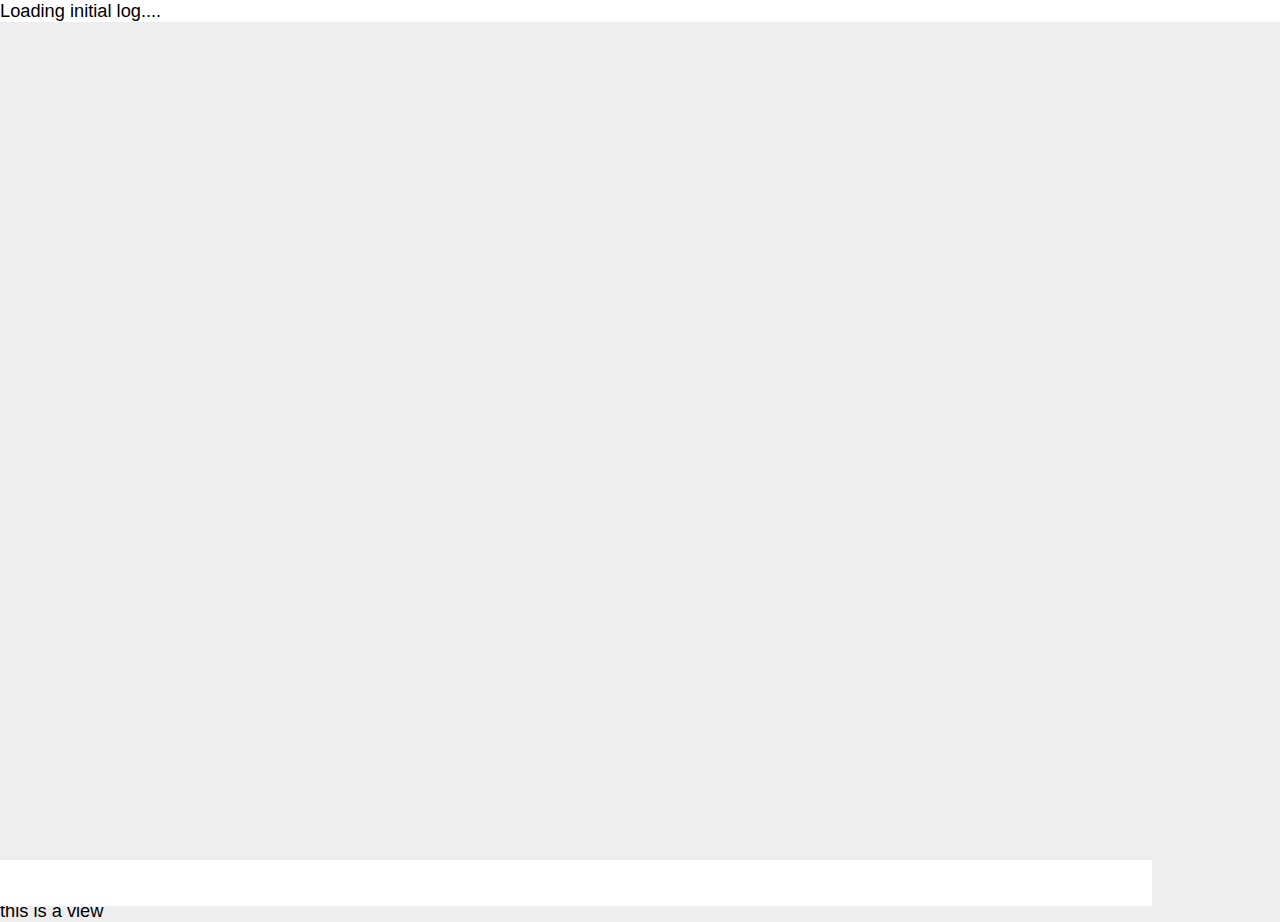
==== commit 6e66fbc7: "ajax 통신 옮기는 중" ====
--- a/webserver/static/mvc/index.html
+++ b/webserver/static/mvc/index.html
@@ -10,6 +10,7 @@
 	<script type="text/javascript" src="chaninfo.js"></script>
 	<script type="text/javascript" src="ClevisURL.js"></script>
 	<script type="text/javascript" src="logparser.js"></script>-->
+    <script type="text/javascript" src="app/irc/connection.js"></script>
 	<script type="text/javascript" src="app.js"></script>
 </head>
 <body>
--- a/webserver/static/mvc/style.css
+++ b/webserver/static/mvc/style.css
@@ -0,0 +1,59 @@
+body {
+    font-size: 12px;
+    font-family: "나눔고딕", NanumGothic,"Helvetica Neue", HelveticaNeue, "Helvetica-Neue", Helvetica, "BBAlpha Sans", sans-serif
+}
+
+.hidden { display: none; }
+
+.logWho {
+    min-height: 5em;
+	padding-left: 5px;
+	padding-right: 5px;
+	background-color: #c0c0c0;
+    font-weight: bold;
+}
+
+.logSay {
+	padding-left: 10px;
+	padding-right: 2px;
+}
+
+.logDate {
+	padding-left: 2px;
+	padding-right: 2px;
+	color: #909090;
+	font-size: 0.7em;
+}
+
+.currenttopic, .topiclog, .topicinfo, .join, .quit, .part, .nick, .kick {
+	padding-left: 15px;
+	color: #228B22;
+}
+
+
+.logList .x-list-item .x-list-item-label {
+    min-height: 1em;
+    padding: 0em 0em;
+    margin: 0;
+    border-top: none;
+}
+
+.logList .x-list-item {
+    border-top: none;
+}
+
+#chatpanel .x-body .x-scroll-container > .x-inner {
+    padding: 0;
+}
+
+#chatbox .x-table-row .x-component-outer .x-field-input .x-input-el {
+    padding: .2em;
+    min-height: 2em;
+    border-width: 1px;
+}
+
+.x-carousel-indicator-horizontal
+{
+    bottom: none !important;
+    top: 0px !important;
+}
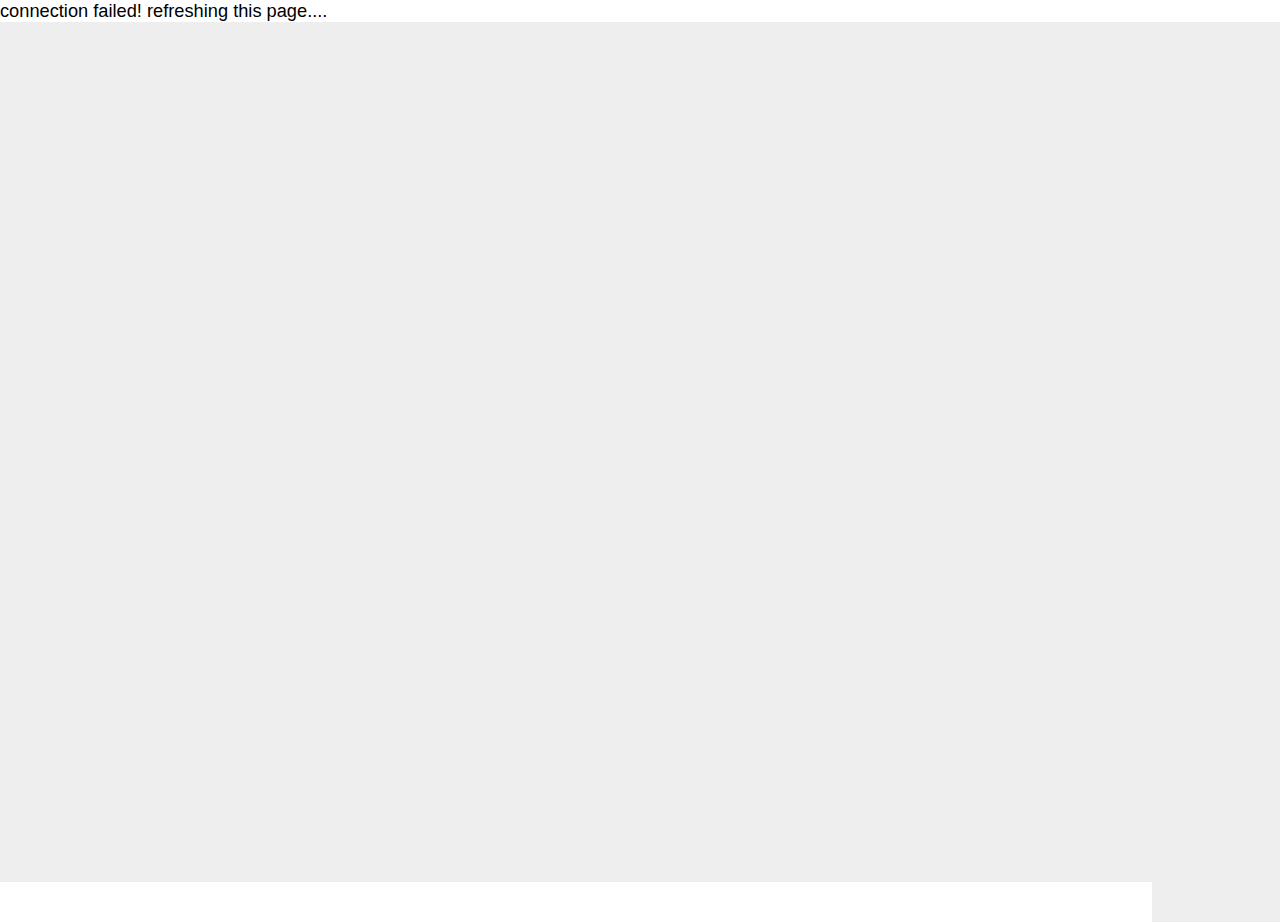
==== commit 46b9129f: "일단 채팅 감시는 할 수 있다 이제" ====
--- a/webserver/static/mvc/index.html
+++ b/webserver/static/mvc/index.html
@@ -6,10 +6,10 @@
 	<link rel="stylesheet"href="../touch/resources/css/sencha-touch.css" type="text/css" />
 	<link rel="stylesheet"href="style.css" type="text/css" />
 	<script type="text/javascript" src="../touch/sencha-touch-all.js"></script>
-<!--	<script type="text/javascript" src="../util.js"></script>
-	<script type="text/javascript" src="chaninfo.js"></script>
-	<script type="text/javascript" src="ClevisURL.js"></script>
-	<script type="text/javascript" src="logparser.js"></script>-->
+	<script type="text/javascript" src="/static/util.js"></script>
+	<script type="text/javascript" src="../sencha/ClevisURL.js"></script>
+	<script type="text/javascript" src="app/irc/logparser.js"></script>
+    <script type="text/javascript" src="app/irc/chaninfo.js"></script>
     <script type="text/javascript" src="app/irc/connection.js"></script>
 	<script type="text/javascript" src="app.js"></script>
 </head>
